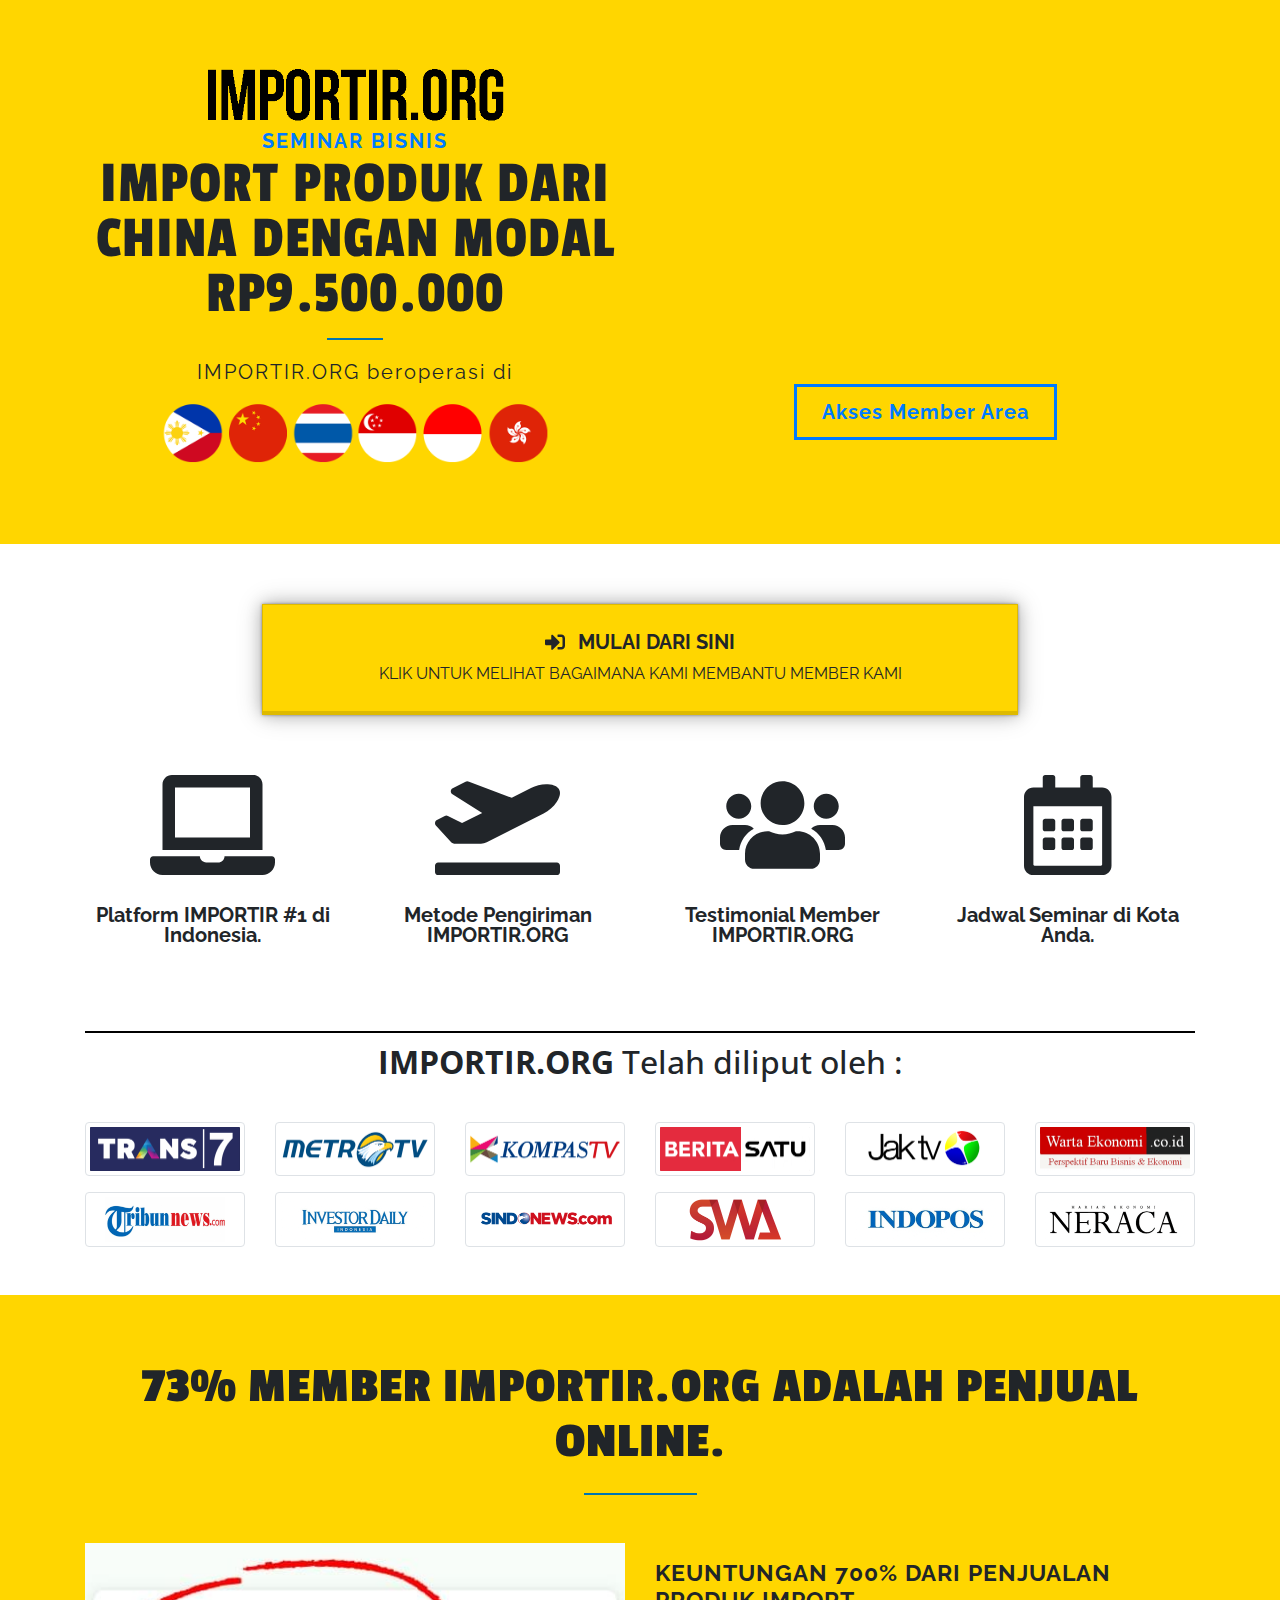
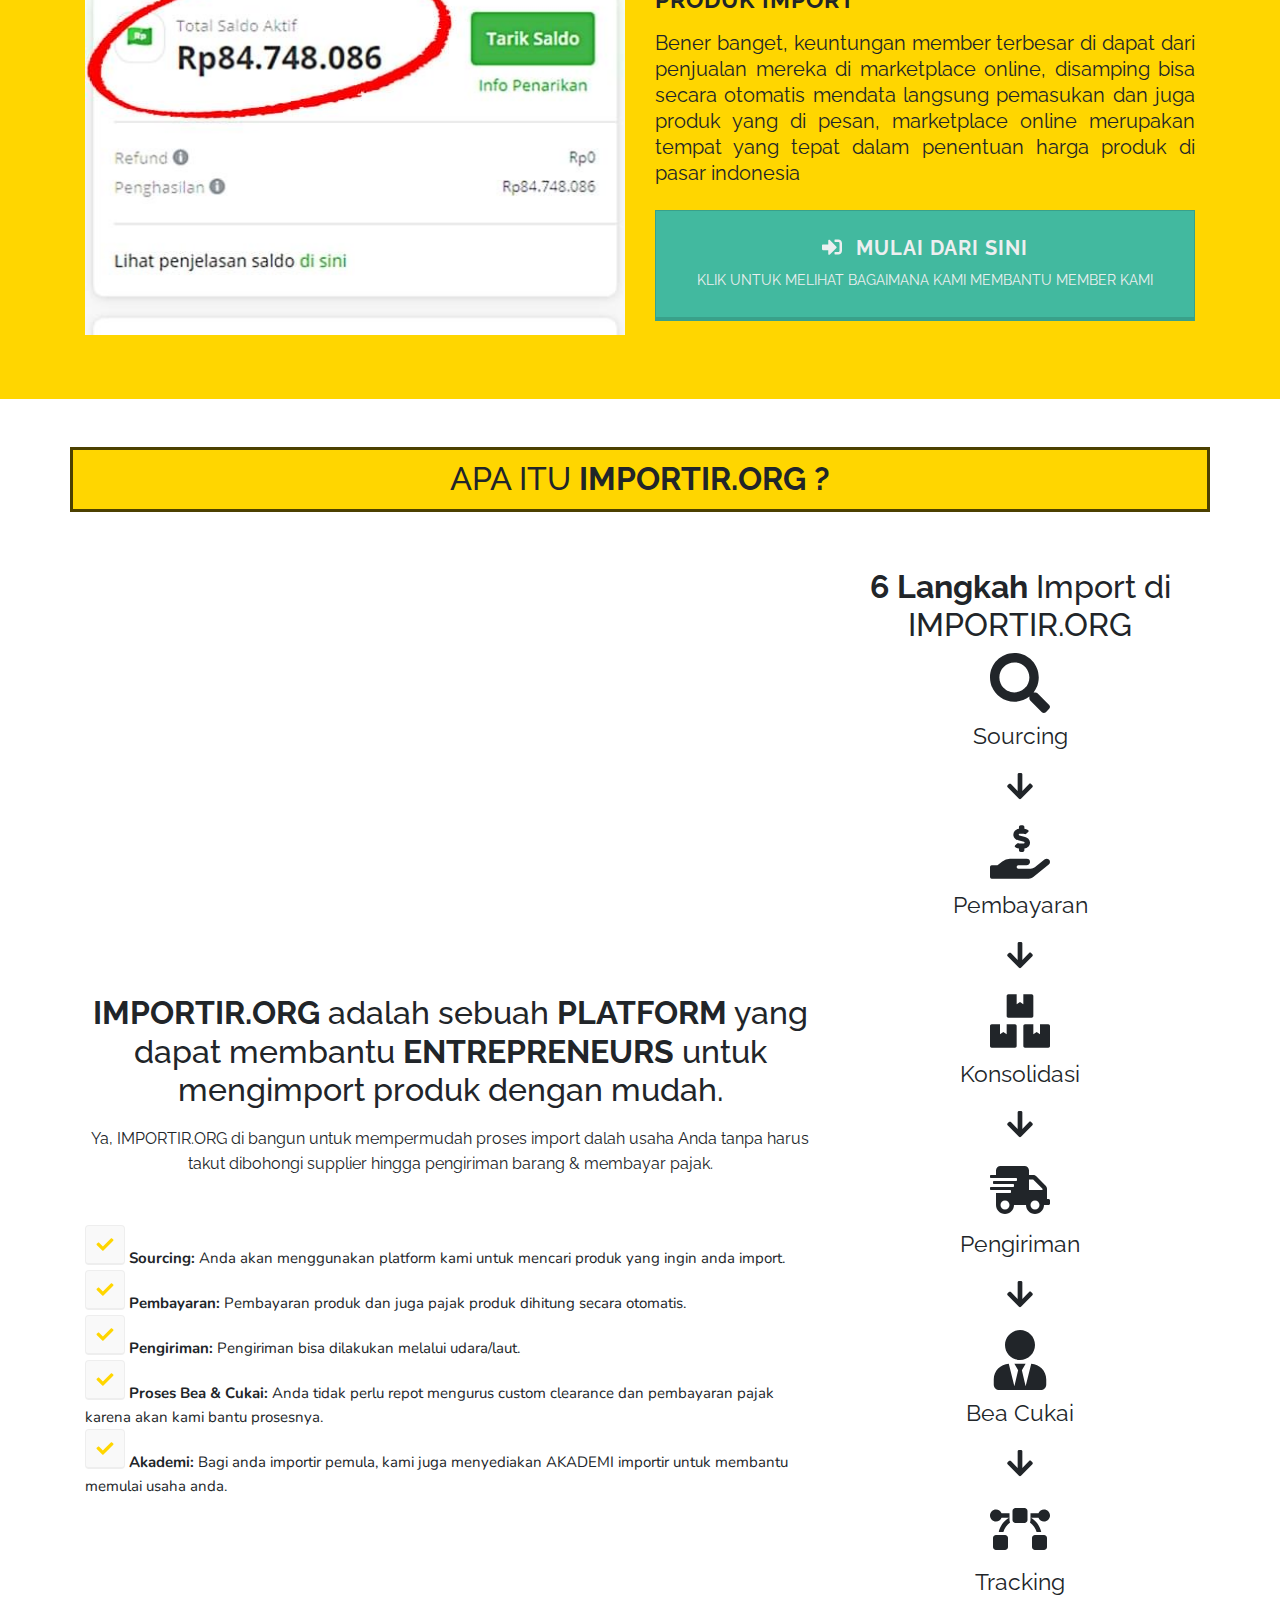
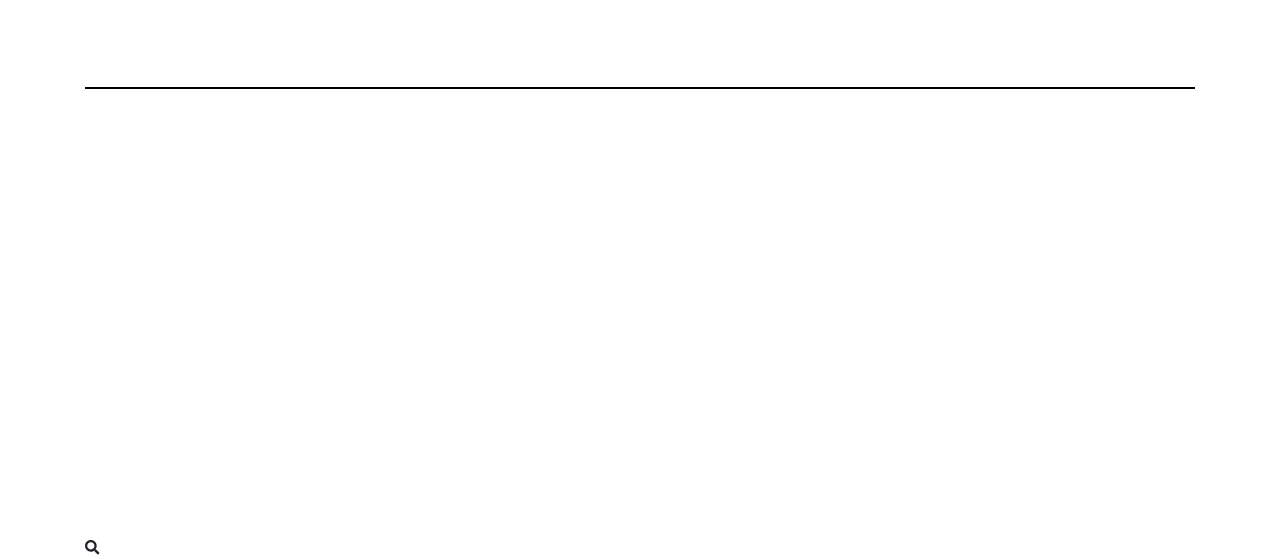
==== index.html @ f34bb1f3 "Initial Commit" ====
<!DOCTYPE html>
<html lang="en">

<head>
    <meta charset="UTF-8">
    <meta name="viewport" content="width=device-width, initial-scale=1.0">
    <link
        href="https://fonts.googleapis.com/css?family=Nunito:400,700|Open+Sans:400,700|Passion+One:400,700|Raleway:400,700&display=swap"
        rel="stylesheet">
    <link rel="stylesheet" href="css/bootstrap.css">
    <link rel="stylesheet" href="css/app.css">
    <link rel="stylesheet" href="css/all.css">
    <title>IMPORTIR.ORG | KW</title>
</head>

<body>
    <div class="jumbotron jumbotron-fluid head">
        <div class="container">
            <div class="row">
                <div class="col-lg-6 col-md-12 col-sm-12 text-center">
                    <img src="img/logo/importirorg-logo.png" alt="importir-logo" class="img-fluid">
                    <p class="text-uppercase font-weight-bold text-primary">seminar bisnis</p>
                    <h4 class="text-uppercase">IMPORT Produk dari china dengan modal rp9.500.000</h4>
                    <hr class="line-blue">
                    <p>IMPORTIR.ORG beroperasi di</p>
                    <img src="img/logo/Untitled-1-1-.png" alt="importir-operasi" class="img-fluid">
                </div>
                <div class="col-lg-6 col-md-12 col-sm-12 text-center">
                    <div class="embed-responsive embed-responsive-16by9">
                        <iframe class="embed-responsive-item" width="560" height="315"
                            src="https://www.youtube.com/embed/XBOfu0ONF3w" frameborder="0"
                            allow="accelerometer; autoplay; encrypted-media; gyroscope; picture-in-picture"
                            allowfullscreen></iframe>
                    </div>
                    <button type="button" class="btn btn-outline-primary rounded-0 mt-3">Akses Member Area</button>
                </div>
            </div>
        </div>
    </div>
    <div class="container">
        <div class="row my-5xx">
            <div class="col text-center">
                <button type="button" class="btn register rounded-0" data-toggle="modal" data-target="#register">
                    <h5 class="text-uppercase font-weight-bold"><i class="fas fa-sign-in-alt mr-2"></i> mulai dari sini
                    </h5>
                    <span class="text-uppercase">klik untuk melihat bagaimana kami membantu member kami</span>
                </button>
                <div class="modal fade" id="register" tabindex="-1" role="dialog" aria-hidden="true">
                    <div class="modal-dialog" role="document">
                        <div class="modal-content">
                            <div class="modal-header">
                                <h5 class="modal-title">Modal title</h5>
                                <button type="button" class="close" data-dismiss="modal" aria-label="Close">
                                    <span aria-hidden="true">&times;</span>
                                </button>
                            </div>
                            <div class="modal-body">
                                ...
                            </div>
                            <div class="modal-footer">
                                <button type="button" class="btn btn-secondary" data-dismiss="modal">Close</button>
                                <button type="button" class="btn btn-primary">Save changes</button>
                            </div>
                        </div>
                    </div>
                </div>
            </div>
        </div>
        <div class="row commit-importir">
            <div class="col-lg-3 col-md-6 col-sm-6 text-center">
                <i class="fas fa-laptop"></i>
                <p>Platform IMPORTIR #1 di Indonesia.</p>
            </div>
            <div class="col-lg-3 col-md-6 col-sm-6 text-center">
                <i class="fas fa-plane-departure"></i>
                <p>Metode Pengiriman IMPORTIR.ORG</p>
            </div>
            <div class="col-lg-3 col-md-6 col-sm-6 text-center">
                <i class="fas fa-users"></i>
                <p>Testimonial Member IMPORTIR.ORG</p>
            </div>
            <div class="col-lg-3 col-md-6 col-sm-6 text-center">
                <i class="far fa-calendar-alt"></i>
                <p>Jadwal Seminar di Kota Anda.</p>
            </div>
        </div>
        <hr class="mhr">
        <div class="row importir-liputan">
            <div class="col text-center">
                <h2><span class="font-weight-bold">IMPORTIR.ORG</span> Telah diliput oleh :</h2>
            </div>
        </div>
        <div class="row importir-media mt-3">
            <div class="col-lg-2 col-md-3 col-sm-4 mt-3">
                <img src="img/media/trans7.png" alt="trans7" class="img-thumbnail">
            </div>
            <div class="col-lg-2 col-md-3 col-sm-4 mt-3">
                <img src="img/media/metrotv.png" alt="metrotv" class="img-thumbnail">
            </div>
            <div class="col-lg-2 col-md-3 col-sm-4 mt-3">
                <img src="img/media/kompas.png" alt="kompastv" class="img-thumbnail">
            </div>
            <div class="col-lg-2 col-md-3 col-sm-4 mt-3">
                <img src="img/media/berita-satu.png" alt="berita-satu" class="img-thumbnail">
            </div>
            <div class="col-lg-2 col-md-3 col-sm-4 mt-3">
                <img src="img/media/jaktv.png" alt="jaktv" class="img-thumbnail">
            </div>
            <div class="col-lg-2 col-md-3 col-sm-4 mt-3">
                <img src="img/media/warta-ekonomi.png" alt="warta-ekonomi" class="img-thumbnail">
            </div>
            <div class="col-lg-2 col-md-3 col-sm-4 mt-3">
                <img src="img/media/tribun.png" alt="tribun" class="img-thumbnail">
            </div>
            <div class="col-lg-2 col-md-3 col-sm-4 mt-3">
                <img src="img/media/investasi.png" alt="investor" class="img-thumbnail">
            </div>
            <div class="col-lg-2 col-md-3 col-sm-4 mt-3">
                <img src="img/media/sindo-news.png" alt="sindo-news" class="img-thumbnail">
            </div>
            <div class="col-lg-2 col-md-3 col-sm-4 mt-3">
                <img src="img/media/Swasembada.png" alt="swasembada" class="img-thumbnail">
            </div>
            <div class="col-lg-2 col-md-3 col-sm-4 mt-3">
                <img src="img/media/indopos.png" alt="indopos" class="img-thumbnail">
            </div>
            <div class="col-lg-2 col-md-3 col-sm-4 mt-3">
                <img src="img/media/neraca.png" alt="neraca" class="img-thumbnail">
            </div>
        </div>
    </div>
    <div class="jumbotron jumbotron-fluid mid mt-5">
        <div class="container">
            <div class="row">
                <div class="col">
                    <h3 class="text-center font-weight-bold text-uppercase">73% member importir.org adalah penjual
                        online.</h3>
                </div>
            </div>
            <hr class="line-blue">
            <div class="row mt-5">
                <div class="col-lg-6 col-md-12 col-sm-12 text-center">
                    <img src="img/online/1-.jpg" class="img-fluid">
                </div>
                <div class="col-lg-6 col-md-12 col-sm-12 mt-3">
                    <h5 class="text-uppercase font-weight-bold">Keuntungan 700% dari penjualan produk
                        import</h5>
                    <p class="text-justify mt-3">Bener banget, keuntungan member terbesar di dapat dari penjualan mereka
                        di
                        marketplace online,
                        disamping bisa secara otomatis mendata langsung pemasukan dan juga produk yang di pesan,
                        marketplace online merupakan tempat yang tepat dalam penentuan harga produk di pasar indonesia
                    </p>
                    <button type="button" class="btn register rounded-0 mt-2" data-toggle="modal"
                        data-target="#register">
                        <h5 class="text-uppercase font-weight-bold"><i class="fas fa-sign-in-alt mr-2"></i> mulai dari
                            sini
                        </h5>
                        <span class="text-uppercase">klik untuk melihat bagaimana kami membantu member kami</span>
                    </button>
                </div>
            </div>
        </div>
    </div>
    <div class="container">
        <div class="row my-5 importir-what">
            <h1 class="text-uppercase">apa itu <span class="font-weight-bold">importir.org ?</span></h1>
        </div>
        <div class="row langkah-importir">
            <div class="col-lg-8 col-md-12 col-sm-12 text-center">
                <div class="embed-responsive embed-responsive-16by9">
                    <iframe class="embed-responsive-item" width="560" height="315"
                        src="https://www.youtube.com/embed/G6CQbz9eoEM" frameborder="0"
                        allow="accelerometer; autoplay; encrypted-media; gyroscope; picture-in-picture"
                        allowfullscreen></iframe>
                </div>
                <h2 class="my-3">
                    <span class="font-weight-bold">IMPORTIR.ORG</span> adalah sebuah <span
                        class="font-weight-bold">PLATFORM</span> yang dapat membantu
                    <span class="font-weight-bold">ENTREPRENEURS</span> untuk mengimport
                    produk dengan
                    mudah.
                </h2>
                <p class="mb-5">Ya, IMPORTIR.ORG di bangun untuk mempermudah proses import dalah usaha Anda tanpa harus
                    takut
                    dibohongi supplier hingga pengiriman barang & membayar pajak.</p>
                <div class="row keterangan-importir text-left">
                    <div class="col">
                        <i class="fa fa-fw fa-check"></i>
                        <span><b>Sourcing:</b> Anda akan menggunakan platform kami untuk mencari produk yang ingin
                            anda import.</span>
                    </div>
                </div>
                <div class="row keterangan-importir text-left">
                    <div class="col">
                        <i class="fa fa-fw fa-check"></i>
                        <span><b>Pembayaran:</b> Pembayaran produk dan juga pajak produk dihitung secara
                            otomatis.</span>
                    </div>
                </div>
                <div class="row keterangan-importir text-left">
                    <div class="col">
                        <i class="fa fa-fw fa-check"></i>
                        <span><b>Pengiriman:</b> Pengiriman bisa dilakukan melalui udara/laut.</span>
                    </div>
                </div>
                <div class="row keterangan-importir text-left">
                    <div class="col">
                        <i class="fa fa-fw fa-check"></i>
                        <span><b>Proses Bea & Cukai:</b> Anda tidak perlu repot mengurus custom clearance dan pembayaran
                            pajak karena akan kami bantu prosesnya.</span>
                    </div>
                </div>
                <div class="row keterangan-importir text-left">
                    <div class="col">
                        <i class="fa fa-fw fa-check"></i>
                        <span><b>Akademi:</b> Bagi anda importir pemula, kami juga menyediakan AKADEMI importir untuk
                            membantu memulai usaha anda. </span>
                    </div>
                </div>
            </div>
            <div class="col-lg-4 col-md-12 col-sm-12 six-steps text-center">
                <div class="row">
                    <div class="col">
                        <h1><span class="font-weight-bold">6 Langkah</span> Import di IMPORTIR.ORG</h1>
                    </div>
                </div>
                <div class="row s-item">
                    <div class="col">
                        <i class="fas fa-search"></i>
                        <p>Sourcing</p>
                    </div>
                </div>
                <div class="row a-row mb-3">
                    <div class="col">
                        <i class="fas fa-arrow-down"></i>
                    </div>
                </div>
                <div class="row s-item">
                    <div class="col">
                        <i class="fas fa-hand-holding-usd"></i>
                        <p>Pembayaran</p>
                    </div>
                </div>
                <div class="row a-row mb-3">
                    <div class="col">
                        <i class="fas fa-arrow-down"></i>
                    </div>
                </div>
                <div class="row s-item">
                    <div class="col">
                        <i class="fas fa-boxes"></i>
                        <p>Konsolidasi</p>
                    </div>
                </div>
                <div class="row a-row mb-3">
                    <div class="col">
                        <i class="fas fa-arrow-down"></i>
                    </div>
                </div>
                <div class="row s-item">
                    <div class="col">
                        <i class="fas fa-shipping-fast"></i>
                        <p>Pengiriman</p>
                    </div>
                </div>
                <div class="row a-row mb-3">
                    <div class="col">
                        <i class="fas fa-arrow-down"></i>
                    </div>
                </div>
                <div class="row s-item">
                    <div class="col">
                        <i class="fas fa-user-tie"></i>
                        <p>Bea Cukai</p>
                    </div>
                </div>
                <div class="row a-row mb-3">
                    <div class="col">
                        <i class="fas fa-arrow-down"></i>
                    </div>
                </div>
                <div class="row s-item">
                    <div class="col">
                        <i class="fas fa-bezier-curve"></i>
                        <p>Tracking</p>
                    </div>
                </div>
            </div>
        </div>
        <hr class="mhr">
        <div class="row sourcing-products">
            <div class="col-lg-4 col-md-12 col-sm-12">
                <video
                    src="https://d2jnbxtr5v4vqu.cloudfront.net/filemanager/Dery/sourching-produk-2020_03_03_15_33_07.mp4"
                    autoplay loop muted>
                </video>
            </div>
            <div class="col lg-8 col-md-12 col-sm-12">
                <i class="fas fa-search"></i>
            </div>
        </div>
    </div>
    <script src="js/jquery-3.4.1.min.js"></script>
    <script src="js/popper.min.js"></script>
    <script src="js/bootstrap.js"></script>
    <script src="js/all.js"></script>
    <script src="js/app.js"></script>
</body>

</html>
---- css/app.css ----
body {
    background-color: #fff;
}

.mhr {
    border: .5px solid #000;
    margin-top: 70px;
    margin-bottom: 10px;
}

.head,
.mid {
    background-color: rgb(255, 214, 0);
    font-family: 'Passion One', cursive;
}

.head .line-blue,
.mid .line-blue {
    width: 10%;
    border: 1.5px solid rgb(0, 117, 178);
}

/* JUMBOTRON */
.head h4 {
    font-size: 60px;
    letter-spacing: 1px;
    line-height: 55px;
}

.head img {
    width: 300px;
}

.head img:last-child {
    width: 400px;
}

.head p {
    font-family: 'Raleway', sans-serif;
    font-size: 20px;
    letter-spacing: 2px;
    margin: 0;
}

.head button {
    font-family: 'Raleway', sans-serif;
    font-size: 20px;
    font-weight: 700;
    letter-spacing: 1px;
    padding: 10px 25px;
    border: 3px solid;
}

/* END JUMBOTRON */

/* REGISTER */
.register {
    font-family: 'Raleway', sans-serif;
    width: 70%;
    position: relative;
    padding: 25px 40px;
    background-color: rgb(255, 214, 0);
    border: 1px solid rgba(0, 0, 0, 0.13);
    border-bottom: 4px solid rgba(0, 0, 0, 0.13);
    box-shadow: 0 0 25px rgba(0, 0, 0, 0.2), 0 0 15px rgba(0, 0, 0, 0.2), 0 0 3px rgba(0, 0, 0, 0.4);
    transition: box-shadow .4s ease;
}

.register:hover {
    box-shadow: none;
}

.register p {
    color: rgb(45, 45, 45);
}

.my-5xx {
    margin: 60px 0;
}

/* END REGISTER */

/* COMMIT IMPORTIR */
.commit-importir svg {
    font-size: 100px;
}

.commit-importir p {
    font-family: 'Raleway', sans-serif;
    font-size: 20px;
    line-height: 20px;
    font-weight: 700;
    margin-top: 30px;
}

/* END COMMIT IMPORTIR */

/* IMPORTIR LIPUTAN */
.importir-liputan h2 {
    font-family: 'Open Sans', sans-serif;
    font-size: 32px;
}

/* END IMPORTIR LIPUTAN */
/* JUMBOTRON MID */
.mid h3 {
    font-size: 50px;
    letter-spacing: 1px;
    line-height: 55px;
}

.mid h5 {
    font-family: 'Raleway', sans-serif;
    font-size: 23px;
    letter-spacing: 1px;
}

.mid p {
    font-family: 'Raleway', sans-serif;
    font-size: 20px;
    line-height: 1.3em;
}

.mid .register {
    width: 100%;
    font-family: 'Raleway', sans-serif;
    background-color: rgb(66, 185, 159);
    box-shadow: none;
    transition: border .5s ease;
}

.mid .register:hover {
    border: 1px solid rgba(0, 0, 0, 0.13);
    border-bottom: 4px solid rgb(66, 185, 159);
}

.mid .register h5 {
    font-size: 20px;
    font-weight: 700;
    color: rgb(237, 239, 240);
}

.mid .register span {
    font-size: 14px;
    font-weight: 400;
    color: rgb(237, 239, 240);
}

/* END JUMBOTRON MID */
/* APA ITU IMPORTIR */
.importir-what h1 {
    font-family: 'Raleway', sans-serif;
    background-color: rgb(255, 214, 0);
    font-size: 32px;
    border: 3px solid rgba(0, 0, 0, 0.7);
    padding: 10px;
    width: 100%;
    text-align: center;
}

.langkah-importir h2,
.langkah-importir p,
.six-steps h1,
.six-steps p {
    font-family: 'Raleway', sans-serif;
    font-size: 32px;
}

.langkah-importir p {
    font-size: 16px;
}

.keterangan-importir {
    font-size: 15px;
    font-family: 'Nunito', sans-serif;
    float: left;
}

.keterangan-importir svg {
    width: 40px !important;
    height: 40px !important;
    padding: 10px !important;
    background-color: rgb(255, 214, 0) !important;
    color: rgb(255, 214, 0) !important;
    background: #f9f9f9 !important;
    border: 1px solid #eee !important;
    border-bottom: 2px solid #eee !important;
    border-radius: 4px;
}

.six-steps .s-item svg {
    width: 60px !important;
    height: 60px !important;
}

.six-steps .a-row svg {
    width: 30px !important;
    height: 30px !important;
}

.six-steps p {
    font-size: 23px;
}

/* END APA ITU IMPORTIR */
/* SOURCING PRODUCTS */
.sourcing-products video {
    width: 430px;
    height: 430px;
}

/* END SOURCING PRODUCTS */
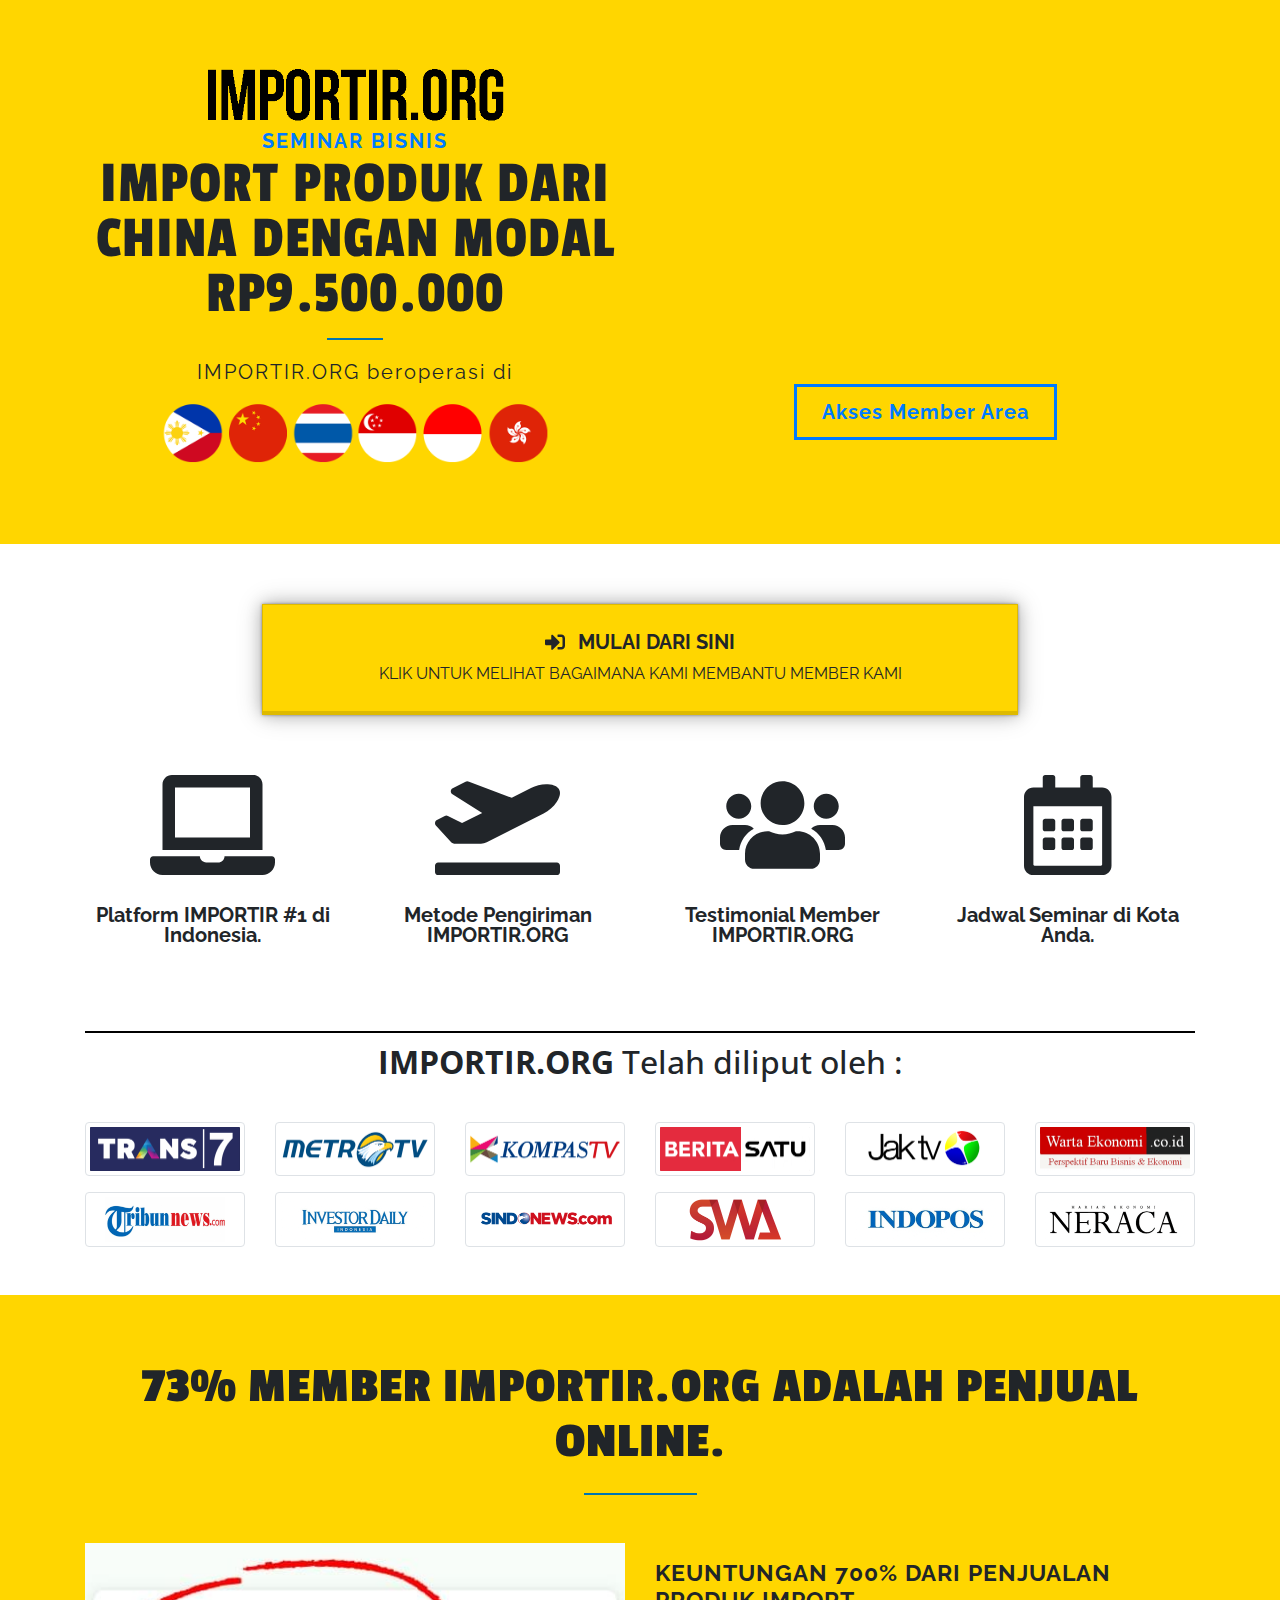
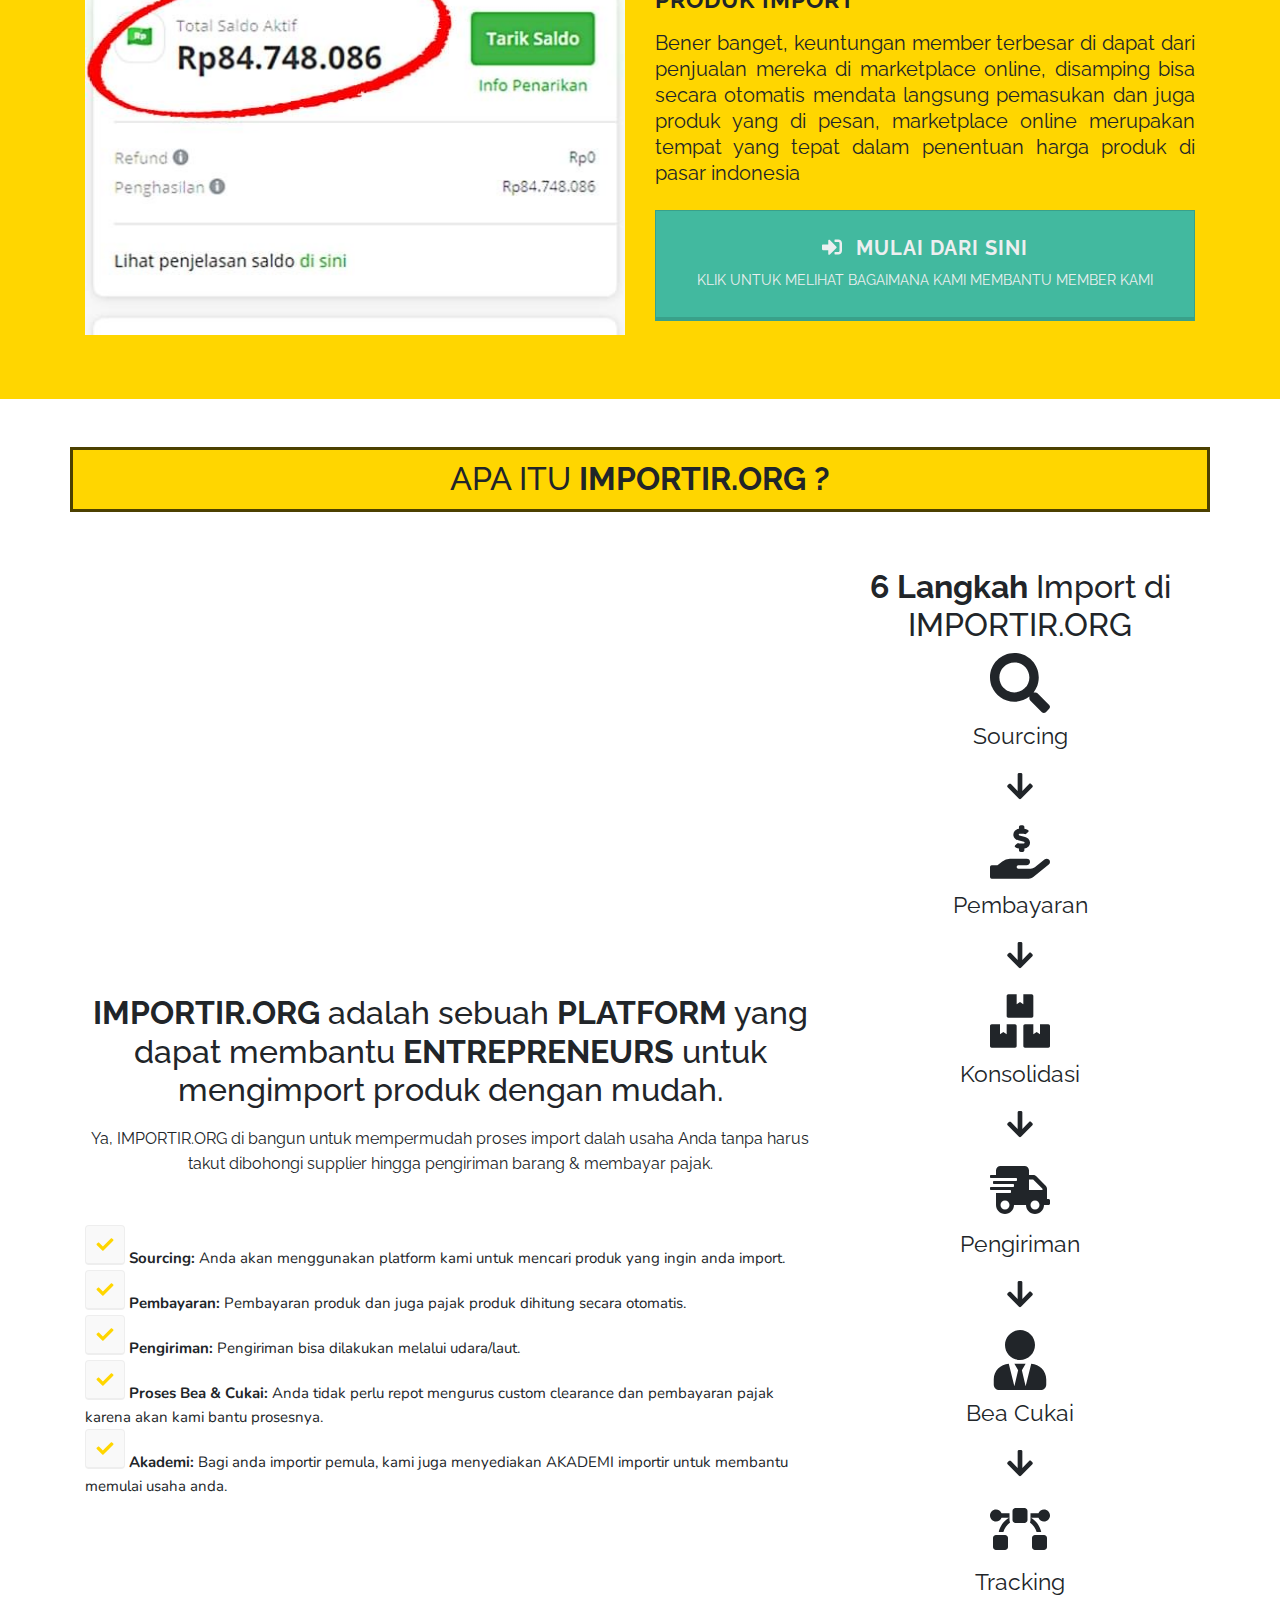
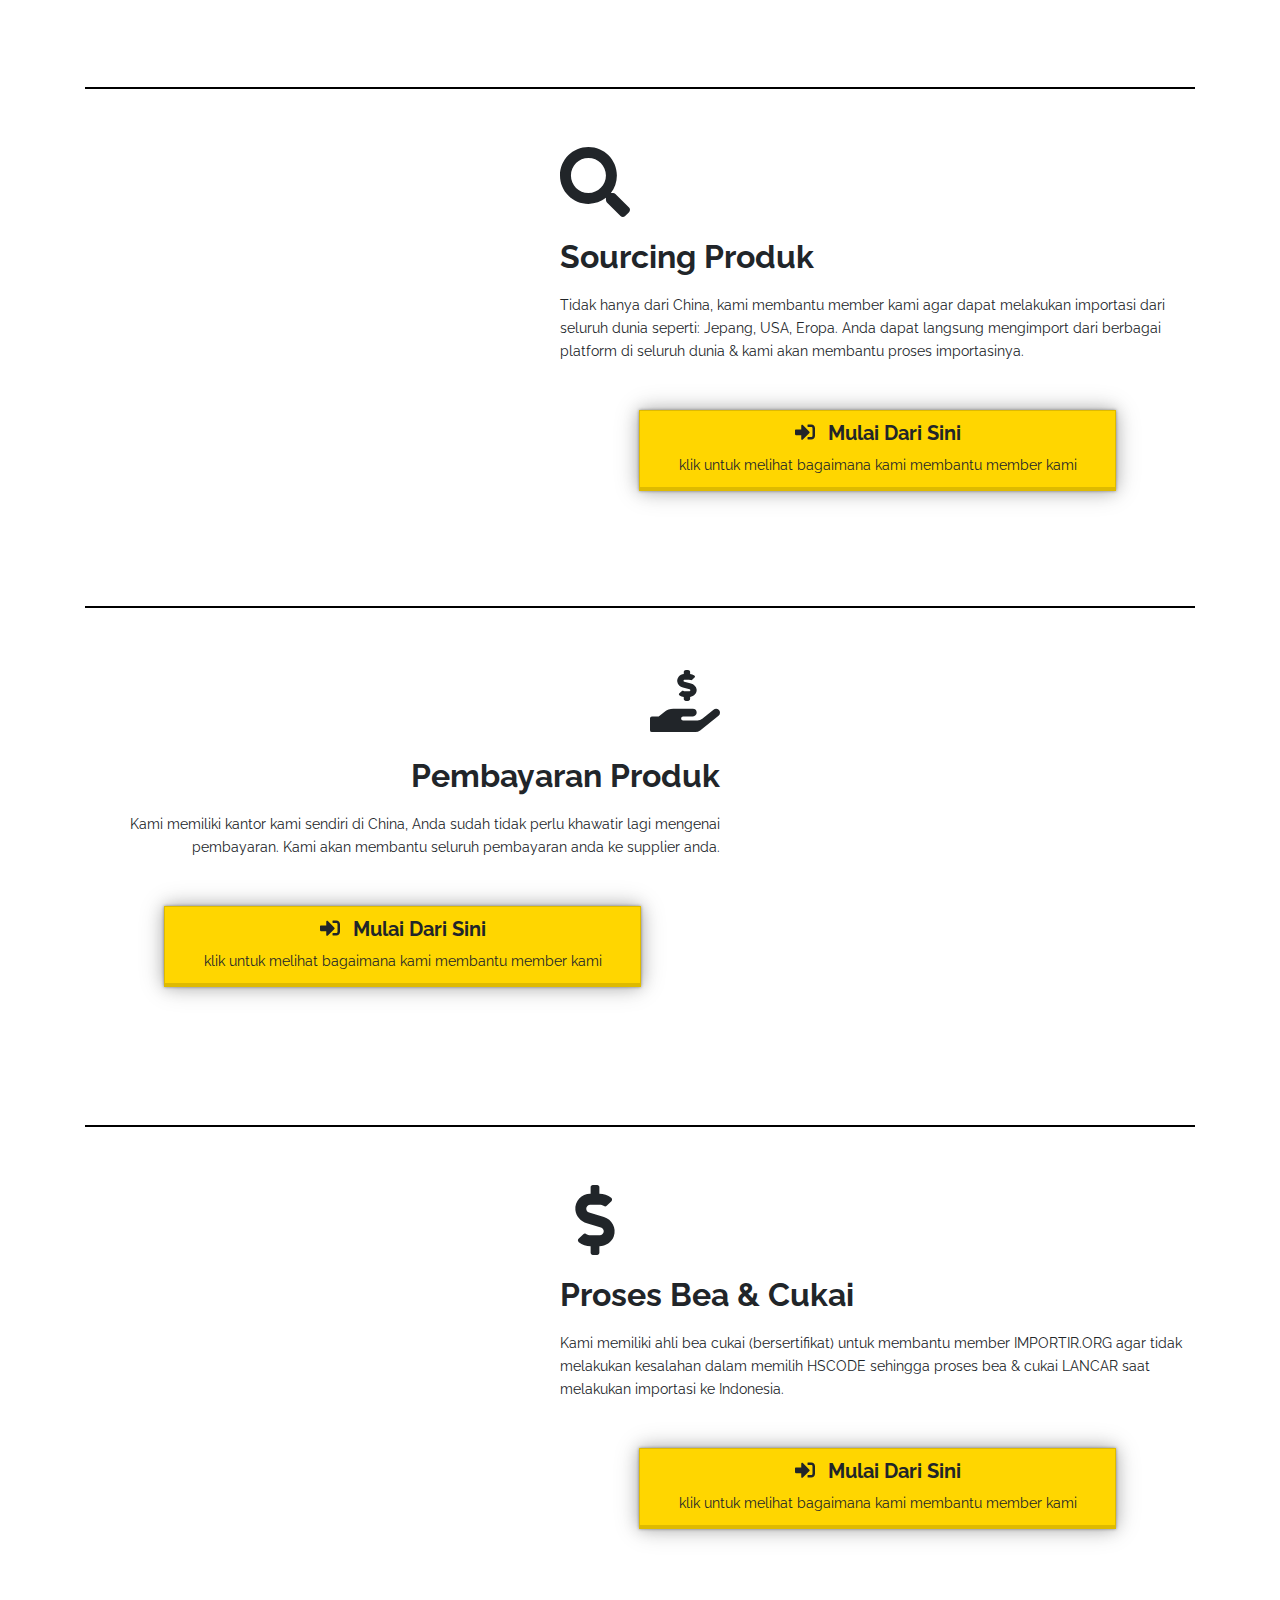
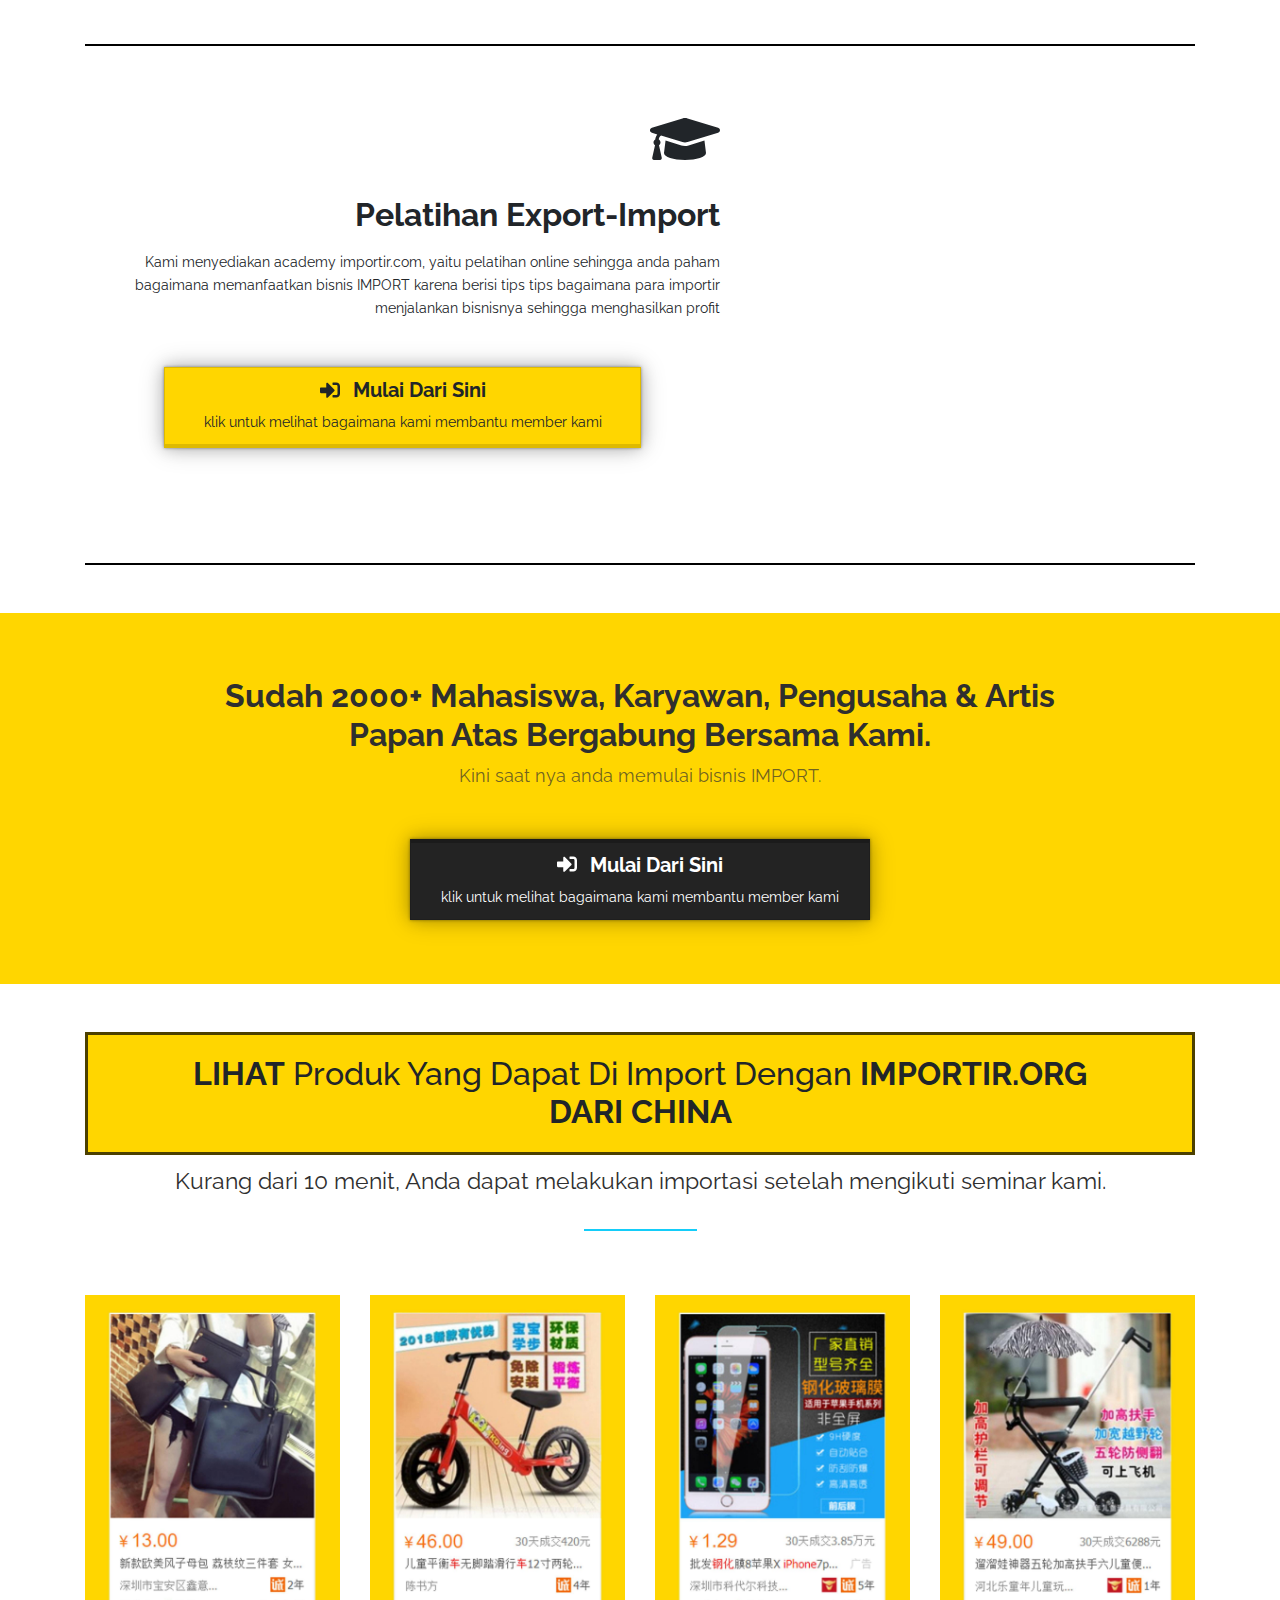
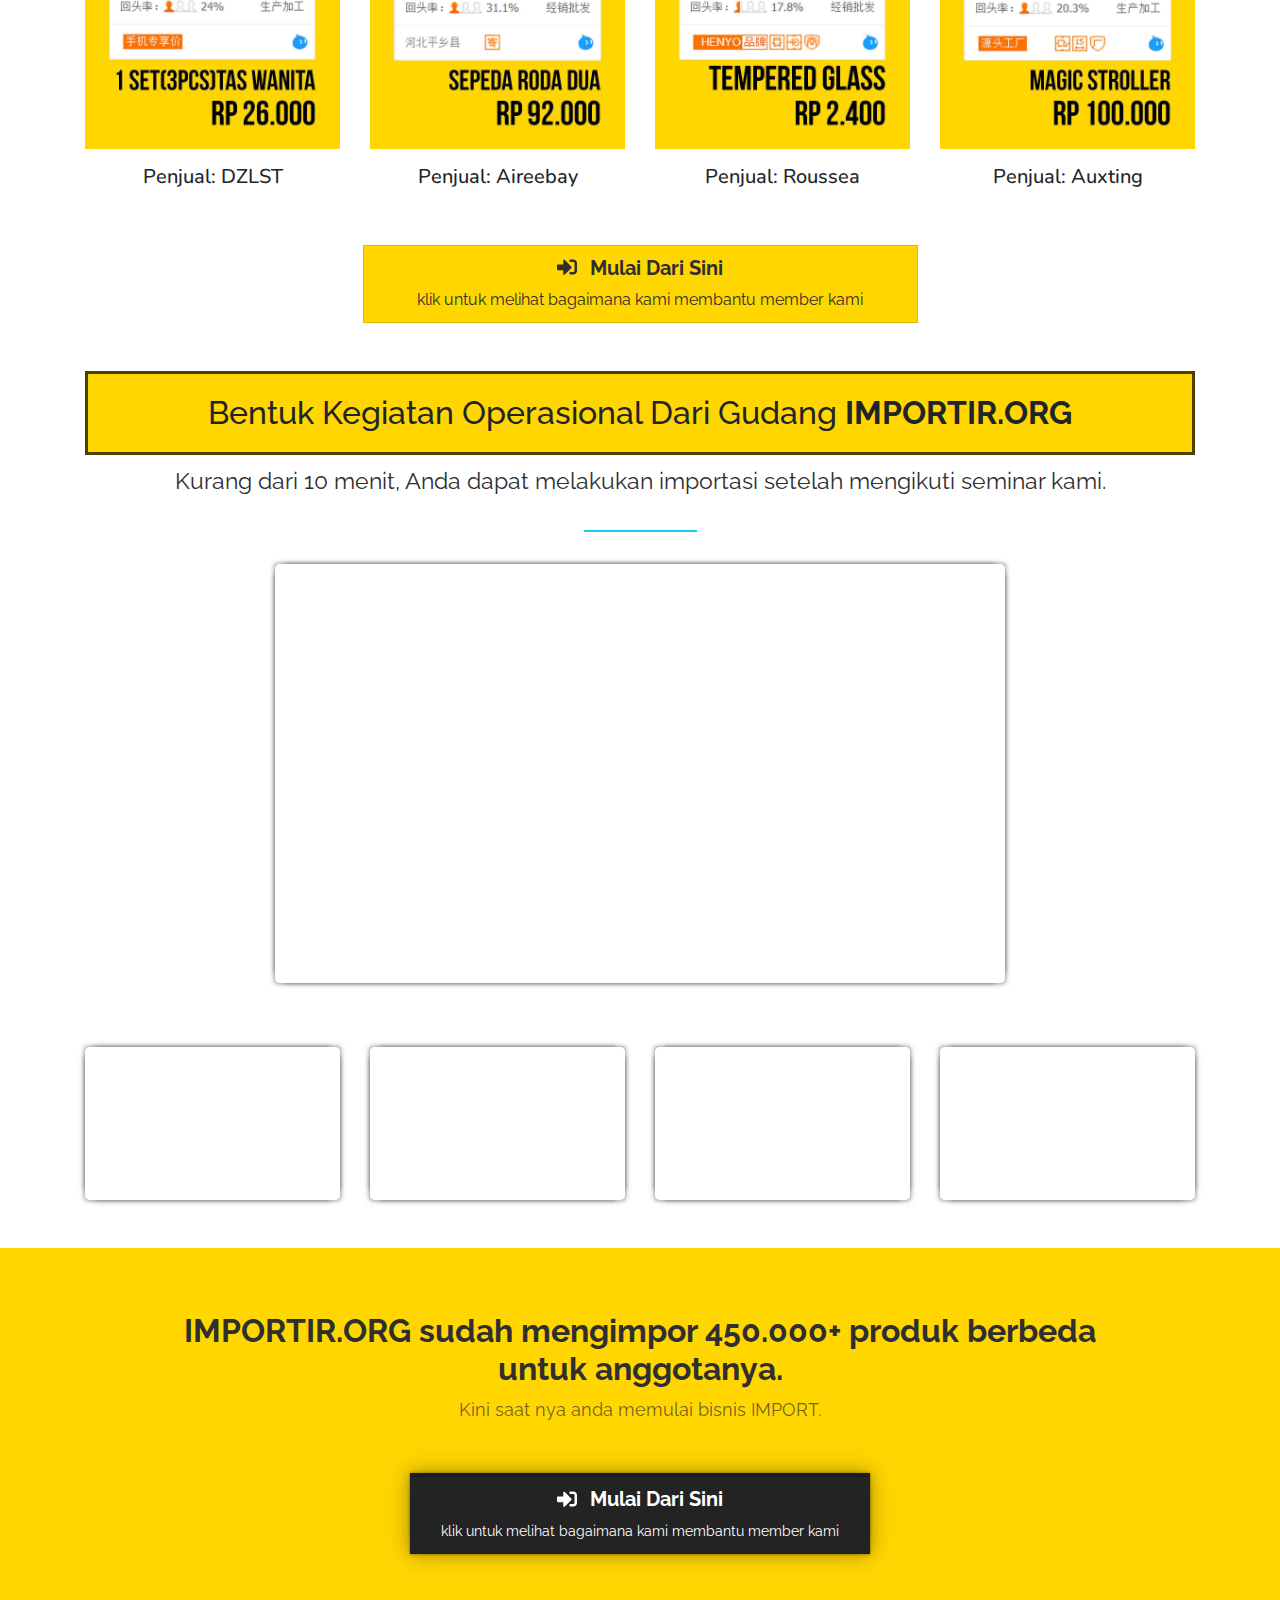
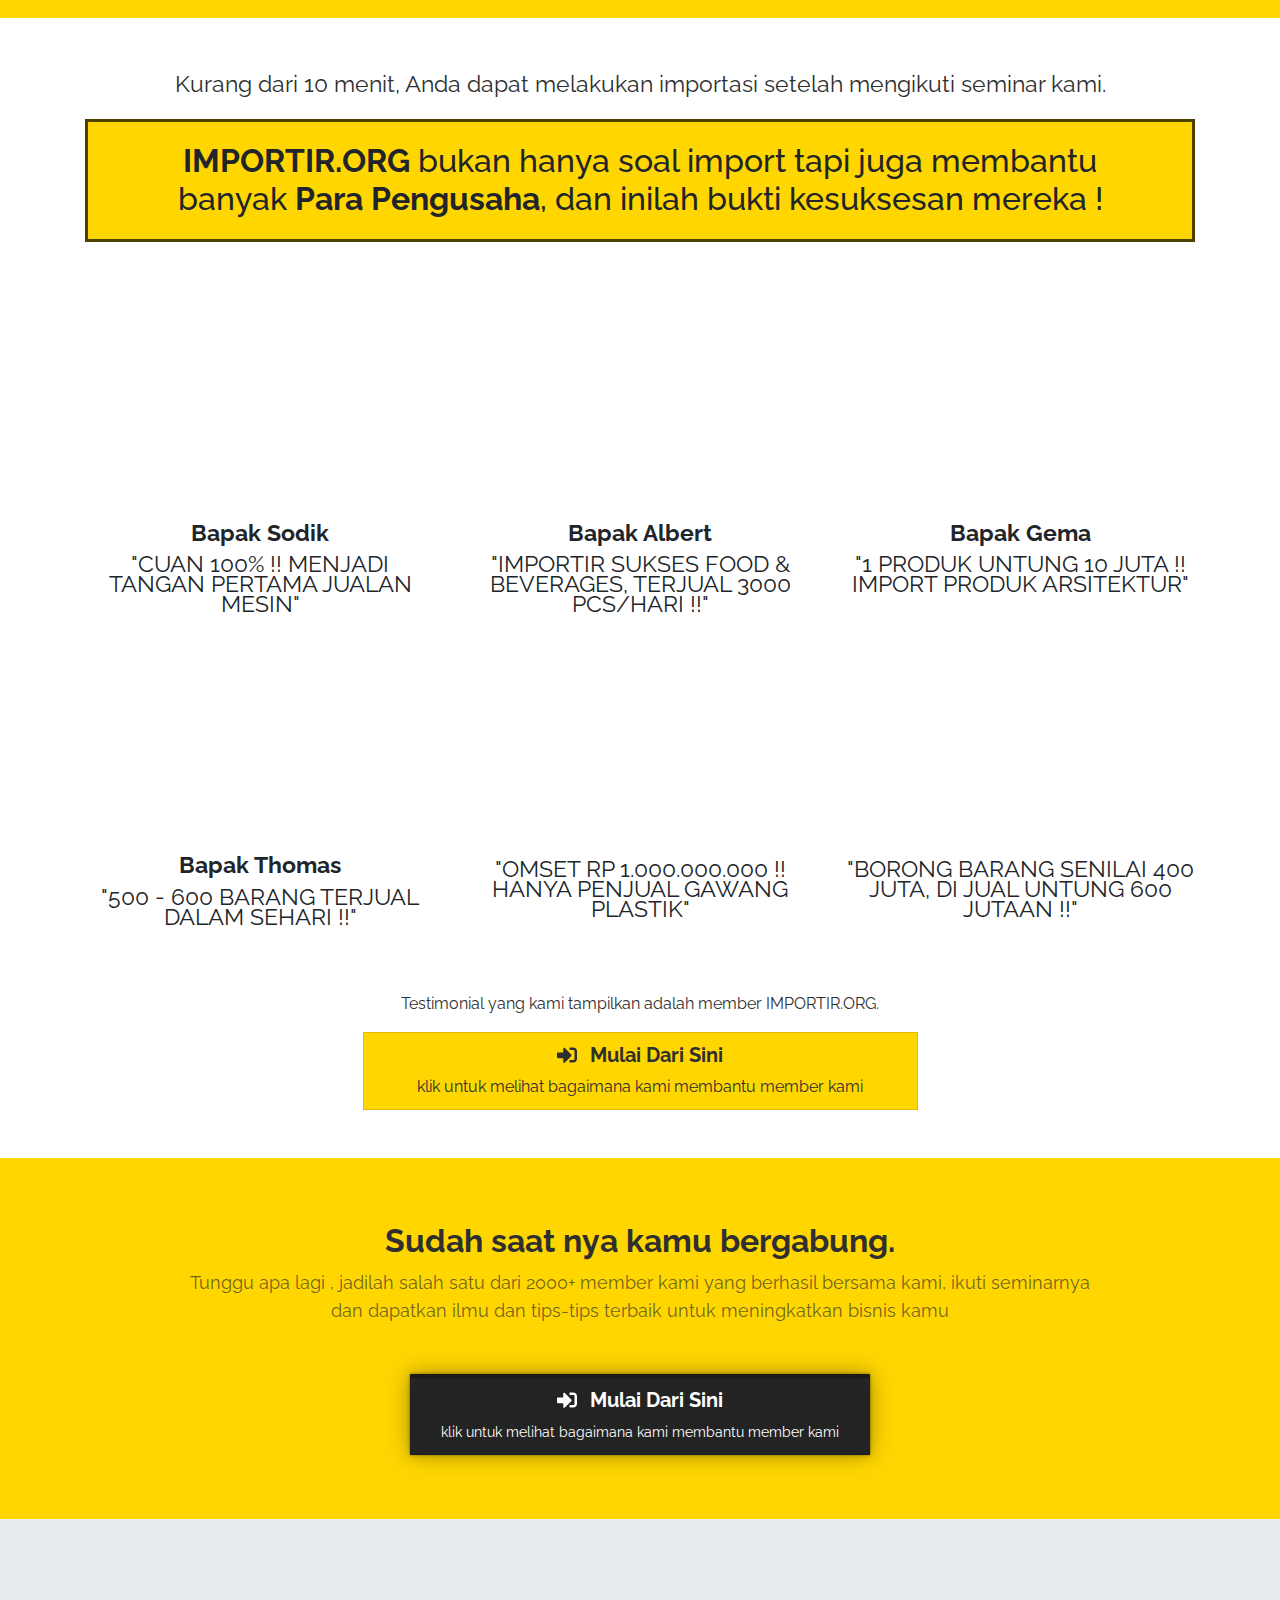
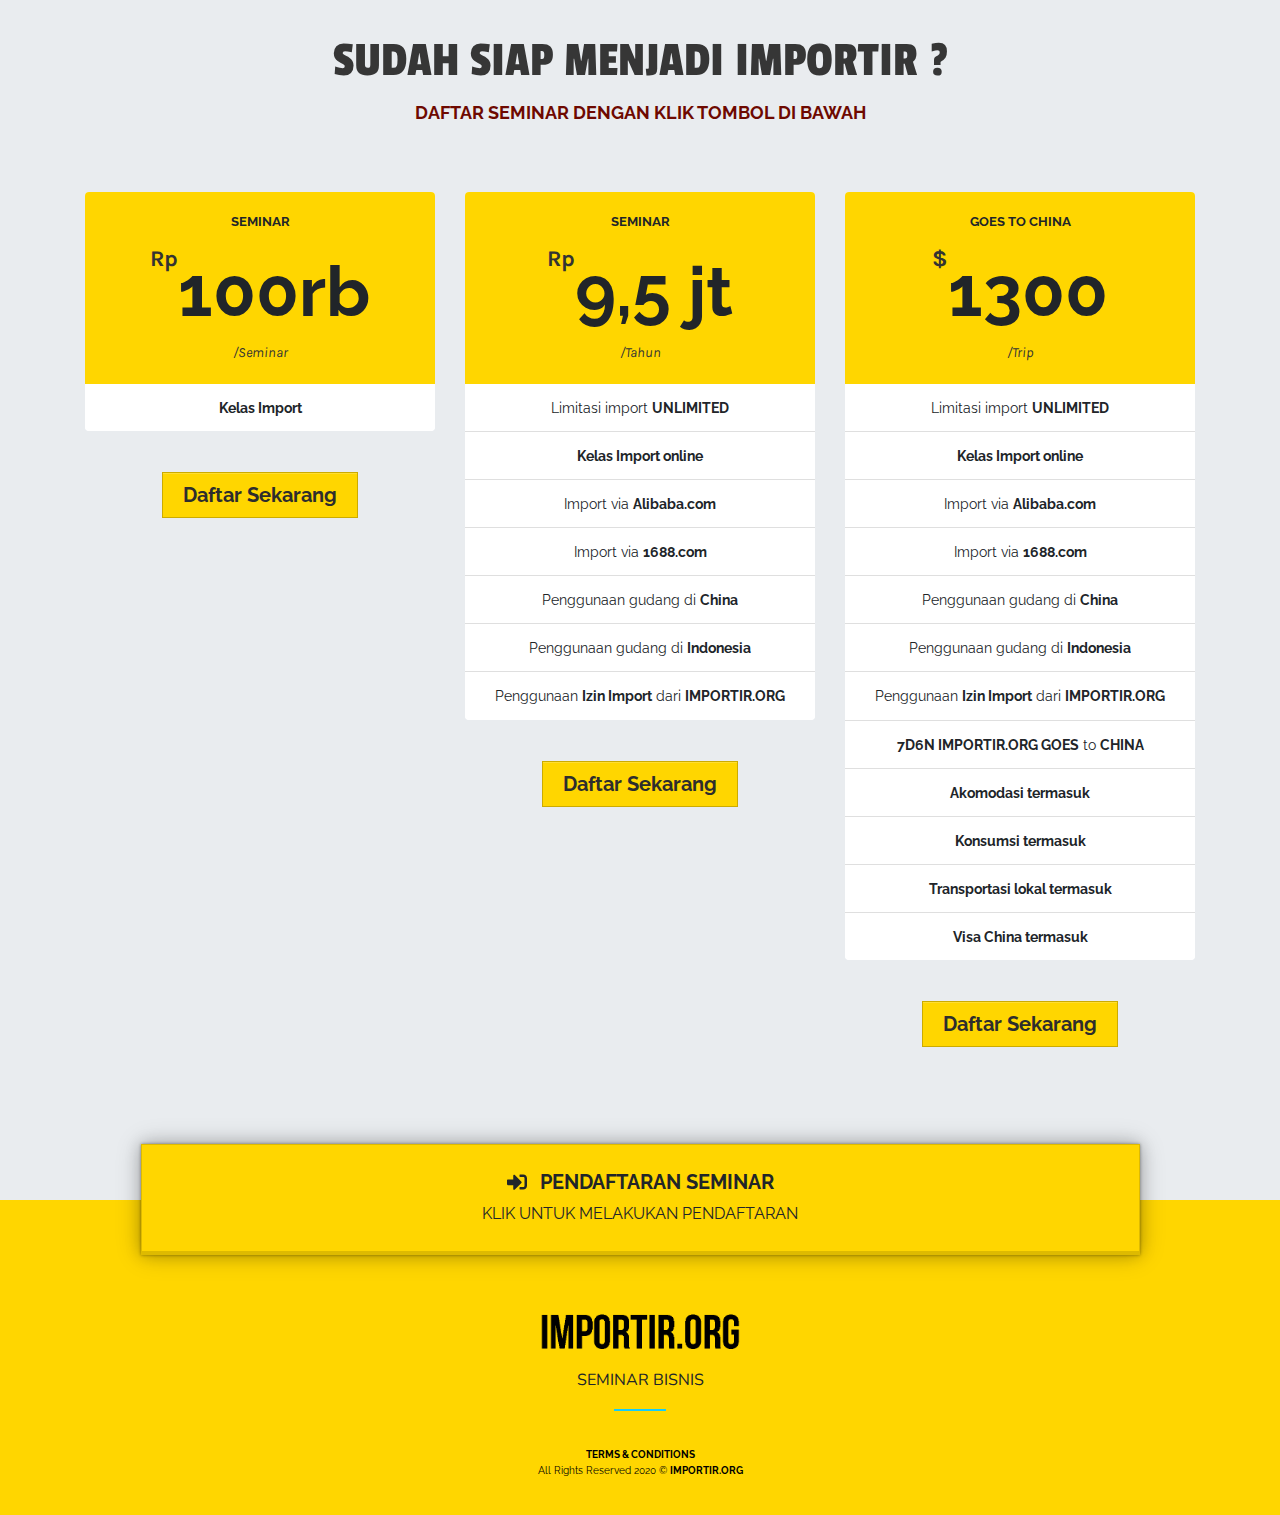
==== commit 650942ed: "Modifed index & css" ====
--- a/index.html
+++ b/index.html
@@ -7,9 +7,11 @@
     <link
         href="https://fonts.googleapis.com/css?family=Nunito:400,700|Open+Sans:400,700|Passion+One:400,700|Raleway:400,700&display=swap"
         rel="stylesheet">
+    <link href="https://fonts.googleapis.com/css?family=Karla:400,400i,700&display=swap" rel="stylesheet">
     <link rel="stylesheet" href="css/bootstrap.css">
     <link rel="stylesheet" href="css/app.css">
     <link rel="stylesheet" href="css/all.css">
+    <link rel="shortcut icon" href="img/logo/mstile-70x70.png" type="image/x-icon">
     <title>IMPORTIR.ORG | KW</title>
 </head>
 
@@ -37,7 +39,7 @@
             </div>
         </div>
     </div>
-    <div class="container">
+    <div class="container" id="mulaiDariSini">
         <div class="row my-5xx">
             <div class="col text-center">
                 <button type="button" class="btn register rounded-0" data-toggle="modal" data-target="#register">
@@ -162,7 +164,7 @@
             </div>
         </div>
     </div>
-    <div class="container">
+    <div class="container" id="apaItuImportir">
         <div class="row my-5 importir-what">
             <h1 class="text-uppercase">apa itu <span class="font-weight-bold">importir.org ?</span></h1>
         </div>
@@ -289,15 +291,473 @@
             </div>
         </div>
         <hr class="mhr">
-        <div class="row sourcing-products">
-            <div class="col-lg-4 col-md-12 col-sm-12">
-                <video
-                    src="https://d2jnbxtr5v4vqu.cloudfront.net/filemanager/Dery/sourching-produk-2020_03_03_15_33_07.mp4"
-                    autoplay loop muted>
+        <div class="row sourcing-products justify-content-between">
+            <div class="col-lg-4 col-md-12 col-sm-12 first-column">
+                <video src="video/sourching-produk-2020_03_03_15_33_07.mp4" autoplay loop muted>
                 </video>
             </div>
-            <div class="col lg-8 col-md-12 col-sm-12">
-                <i class="fas fa-search"></i>
+            <div class="col-lg-7 col-md-12 col-sm-12 last-column">
+                <div id="icon">
+                    <i class="fas fa-search mt-5"></i>
+                </div>
+                <h3 class="mt-3">Sourcing Produk</h3>
+                <p class="my-3">Tidak hanya dari China, kami membantu member kami agar dapat melakukan importasi dari
+                    seluruh dunia
+                    seperti: Jepang, USA, Eropa. Anda dapat langsung mengimport dari berbagai platform di seluruh dunia
+                    & kami akan membantu proses importasinya.</p>
+                <div class="row mt-5">
+                    <div class="col text-center">
+                        <button type="button" class="btn register rounded-0 m-auto" data-toggle="modal"
+                            data-target="#register">
+                            <h5 class="text-capitalize font-weight-bold"><i class="fas fa-sign-in-alt mr-2"></i> mulai
+                                dari sini
+                            </h5>
+                            <span>klik untuk melihat bagaimana kami membantu member kami</span>
+                        </button>
+                    </div>
+                </div>
+            </div>
+        </div>
+        <hr class="mhr">
+        <div class="row pembayaran-products justify-content-between">
+            <div class="col-lg-4 col-md-12 col-sm-12 first-column">
+                <video src="video/pembayaran-produk-02-2020_03_10_09_18_06.mp4" autoplay loop muted>
+                </video>
+            </div>
+            <div class="col-lg-7 col-md-12 col-sm-12 last-column">
+                <div id="icon" class="text-right">
+                    <i class="fas fa-hand-holding-usd mt-5"></i>
+                </div>
+                <h3 class="mt-3 text-right">Pembayaran Produk</h3>
+                <p class="my-3 text-right">Kami memiliki kantor kami sendiri di China, Anda sudah tidak perlu khawatir
+                    lagi
+                    mengenai pembayaran. Kami akan membantu seluruh pembayaran anda ke supplier anda.</p>
+                <div class="row mt-5">
+                    <div class="col text-center">
+                        <button type="button" class="btn register rounded-0 m-auto" data-toggle="modal"
+                            data-target="#register">
+                            <h5 class="text-capitalize font-weight-bold"><i class="fas fa-sign-in-alt mr-2"></i> mulai
+                                dari sini
+                            </h5>
+                            <span>klik untuk melihat bagaimana kami membantu member kami</span>
+                        </button>
+                    </div>
+                </div>
+            </div>
+        </div>
+        <hr class="mhr">
+        <div class="row proses-beacukai justify-content-between">
+            <div class="col-lg-4 col-md-12 col-sm-12 first-column">
+                <video src="video/beacukai1-2020_03_10_11_11_23.mp4" autoplay loop muted>
+                </video>
+            </div>
+            <div class="col-lg-7 col-md-12 col-sm-12 last-column">
+                <div id="icon">
+                    <i class="fas fa-dollar-sign mt-5"></i>
+                </div>
+                <h3 class="mt-3">Proses Bea & Cukai</h3>
+                <p class="my-3">Kami memiliki ahli bea cukai (bersertifikat) untuk membantu member IMPORTIR.ORG agar
+                    tidak melakukan kesalahan dalam memilih HSCODE sehingga proses bea & cukai LANCAR saat melakukan
+                    importasi ke Indonesia.</p>
+                <div class="row mt-5">
+                    <div class="col text-center">
+                        <button type="button" class="btn register rounded-0 m-auto" data-toggle="modal"
+                            data-target="#register">
+                            <h5 class="text-capitalize font-weight-bold"><i class="fas fa-sign-in-alt mr-2"></i> mulai
+                                dari sini
+                            </h5>
+                            <span>klik untuk melihat bagaimana kami membantu member kami</span>
+                        </button>
+                    </div>
+                </div>
+            </div>
+        </div>
+        <hr class="mhr">
+        <div class="row pelatihan-import justify-content-between">
+            <div class="col-lg-4 col-md-12 col-sm-12 first-column">
+                <video src="video/shipping1-2020_03_10_01_04_16.mp4" autoplay loop muted>
+                </video>
+            </div>
+            <div class="col-lg-7 col-md-12 col-sm-12 last-column">
+                <div id="icon" class="text-right">
+                    <i class="fas fa-graduation-cap mt-5"></i>
+                </div>
+                <h3 class="mt-3 text-right">Pelatihan Export-Import</h3>
+                <p class="my-3 text-right">Kami menyediakan academy importir.com, yaitu pelatihan online sehingga anda
+                    paham bagaimana memanfaatkan bisnis IMPORT karena berisi tips tips bagaimana para importir
+                    menjalankan bisnisnya sehingga menghasilkan profit</p>
+                <div class="row mt-5">
+                    <div class="col text-center">
+                        <button type="button" class="btn register rounded-0 m-auto" data-toggle="modal"
+                            data-target="#register">
+                            <h5 class="text-capitalize font-weight-bold"><i class="fas fa-sign-in-alt mr-2"></i> mulai
+                                dari sini
+                            </h5>
+                            <span>klik untuk melihat bagaimana kami membantu member kami</span>
+                        </button>
+                    </div>
+                </div>
+            </div>
+        </div>
+        <hr class="mhr">
+    </div>
+    <div class="jumbotron jumbotron-fluid mt-5 jumbo-bg-yellow">
+        <div class="container jumbo-counter">
+            <div class="row justify-content-center">
+                <div class="col-xl-10 col-lg-10 col-md-12 col-sm-12">
+                    <h2>Sudah 2000+ Mahasiswa, Karyawan, Pengusaha & Artis Papan Atas Bergabung Bersama Kami.</h2>
+                    <p>Kini saat nya anda memulai bisnis IMPORT.</p>
+                    <div class="row mt-5">
+                        <div class="col text-center">
+                            <button type="button" class="btn register rounded-0 m-auto" data-toggle="modal"
+                                data-target="#register">
+                                <h5 class="text-capitalize font-weight-bold"><i class="fas fa-sign-in-alt mr-2"></i>
+                                    mulai
+                                    dari sini
+                                </h5>
+                                <span>klik untuk melihat bagaimana kami membantu member kami</span>
+                            </button>
+                        </div>
+                    </div>
+                </div>
+            </div>
+        </div>
+    </div>
+    <div class="container" id="productImportChina">
+        <div class="row my-5 see-our-products">
+            <div class="col">
+                <h1 class="text-capitalize"><span>Lihat</span> produk yang dapat di import dengan
+                    <span>importir.org dari china</span></h1>
+                <p>Kurang dari 10 menit, Anda dapat melakukan importasi setelah mengikuti seminar kami.</p>
+                <hr class="line">
+            </div>
+        </div>
+        <div class="row my-3 avaliable-product">
+            <div class="col-xl-3 col-lg-3 col-md-6 col-sm-12">
+                <a href="#">
+                    <img src="img/barang-import/1set-1080x1920.jpg" alt="Tas Wanita" class="img-fluid">
+                </a>
+                <h5 class="text-center mt-3">Penjual: DZLST</h5>
+            </div>
+            <div class="col-xl-3 col-lg-3 col-md-6 col-sm-12">
+                <a href="#">
+                    <img src="img/barang-import/mombaby2-1080x1920.jpg" alt="Sepedah" class="img-fluid">
+                </a>
+                <h5 class="text-center mt-3">Penjual: Aireebay</h5>
+            </div>
+            <div class="col-xl-3 col-lg-3 col-md-6 col-sm-12">
+                <a href="#">
+                    <img src="img/barang-import/phone2-1080x1920-1-.jpg" alt="Handphone" class="img-fluid">
+                </a>
+                <h5 class="text-center mt-3">Penjual: Roussea</h5>
+            </div>
+            <div class="col-xl-3 col-lg-3 col-md-6 col-sm-12">
+                <a href="#">
+                    <img src="img/barang-import/mombaby1-1080x1920.jpg" alt="Stroller" class="img-fluid">
+                </a>
+                <h5 class="text-center mt-3">Penjual: Auxting</h5>
+            </div>
+        </div>
+        <div class="row my-5 mulai-disini">
+            <div class="col text-center">
+                <button type="button" class="btn register rounded-0 m-auto" data-toggle="modal" data-target="#register">
+                    <h5 class="text-capitalize font-weight-bold"><i class="fas fa-sign-in-alt mr-2"></i> mulai
+                        dari sini
+                    </h5>
+                    <span>klik untuk melihat bagaimana kami membantu member kami</span>
+                </button>
+            </div>
+        </div>
+    </div>
+    <div class="container" id="kegiatanOperational">
+        <div class="row mt-5 kegiatan-operational">
+            <div class="col">
+                <h1 class="text-capitalize">bentuk kegiatan operasional dari
+                    gudang <span>importir.org</span></h1>
+                <p>Kurang dari 10 menit, Anda dapat melakukan importasi setelah mengikuti seminar kami.</p>
+                <hr class="line">
+            </div>
+        </div>
+        <div class="row my-3 jumbo-video justify-content-center">
+            <div class="col-xl-8 col-lg-8 col-md-10 col-sm-12">
+                <div class="bingkai">
+                    <div class="embed-responsive embed-responsive-16by9 rounded-lg">
+                        <iframe class="embed-responsive-item" width="560" height="315"
+                            src="https://www.youtube.com/embed/3rqQx5PHk1U" frameborder="0"
+                            allow="accelerometer; autoplay; encrypted-media; gyroscope; picture-in-picture"
+                            allowfullscreen></iframe>
+                    </div>
+                </div>
+            </div>
+        </div>
+        <div class="row my-3 small-video">
+            <div class="col-xl-3 col-lg-3 col-md-6 col-sm-12 mt-5">
+                <div class="bingkai">
+                    <div class="embed-responsive embed-responsive-16by9 rounded-lg">
+                        <iframe class="embed-responsive-item" width="560" height="315"
+                            src="https://www.youtube.com/embed/8LzZCLb7wSA" frameborder="0"
+                            allow="accelerometer; autoplay; encrypted-media; gyroscope; picture-in-picture"
+                            allowfullscreen></iframe>
+                    </div>
+                </div>
+            </div>
+            <div class="col-xl-3 col-lg-3 col-md-6 col-sm-12 mt-5">
+                <div class="bingkai">
+                    <div class="embed-responsive embed-responsive-16by9 rounded-lg">
+                        <iframe class="embed-responsive-item" width="560" height="315"
+                            src="https://www.youtube.com/embed/SA7eR10abXA" frameborder="0"
+                            allow="accelerometer; autoplay; encrypted-media; gyroscope; picture-in-picture"
+                            allowfullscreen></iframe>
+                    </div>
+                </div>
+            </div>
+            <div class="col-xl-3 col-lg-3 col-md-6 col-sm-12 mt-5">
+                <div class="bingkai">
+                    <div class="embed-responsive embed-responsive-16by9 rounded-lg">
+                        <iframe class="embed-responsive-item" width="560" height="315"
+                            src="https://www.youtube.com/embed/gg8WU7Yh8yI" frameborder="0"
+                            allow="accelerometer; autoplay; encrypted-media; gyroscope; picture-in-picture"
+                            allowfullscreen></iframe>
+                    </div>
+                </div>
+            </div>
+            <div class="col-xl-3 col-lg-3 col-md-6 col-sm-12 mt-5">
+                <div class="bingkai">
+                    <div class="embed-responsive embed-responsive-16by9 rounded-lg">
+                        <iframe class="embed-responsive-item" width="560" height="315"
+                            src="https://www.youtube.com/embed/o8FewbA6wCU" frameborder="0"
+                            allow="accelerometer; autoplay; encrypted-media; gyroscope; picture-in-picture"
+                            allowfullscreen></iframe>
+                    </div>
+                </div>
+            </div>
+        </div>
+    </div>
+    <div class="jumbotron jumbotron-fluid mt-5 jumbo-bg-yellow">
+        <div class="container jumbo-counter">
+            <div class="row justify-content-center">
+                <div class="col-xl-10 col-lg-10 col-md-12 col-sm-12">
+                    <h2>IMPORTIR.ORG sudah mengimpor 450.000+ produk berbeda untuk anggotanya.</h2>
+                    <p>Kini saat nya anda memulai bisnis IMPORT.</p>
+                    <div class="row mt-5">
+                        <div class="col text-center">
+                            <button type="button" class="btn register rounded-0 m-auto" data-toggle="modal"
+                                data-target="#register">
+                                <h5 class="text-capitalize font-weight-bold"><i class="fas fa-sign-in-alt mr-2"></i>
+                                    mulai
+                                    dari sini
+                                </h5>
+                                <span>klik untuk melihat bagaimana kami membantu member kami</span>
+                            </button>
+                        </div>
+                    </div>
+                </div>
+            </div>
+        </div>
+    </div>
+    <div class="container" id="not-social-import">
+        <div class="row my-5 membantu-pengusaha">
+            <div class="col">
+                <p>Kurang dari 10 menit, Anda dapat melakukan importasi setelah mengikuti seminar kami.</p>
+                <h1><span>importir.org</span> bukan hanya soal import tapi juga membantu banyak <b>Para
+                        Pengusaha</b>,
+                    dan
+                    inilah bukti
+                    kesuksesan mereka !</h1>
+            </div>
+        </div>
+        <div class="row my-3 small-video">
+            <div class="col-xl-4 col-lg-4 col-md-6 col-sm-6 mt-3 text-center">
+                <div class="embed-responsive embed-responsive-16by9">
+                    <iframe class="embed-responsive-item" width="560" height="315"
+                        src="https://www.youtube.com/embed/krRInpVk8IY" frameborder="0"
+                        allow="accelerometer; autoplay; encrypted-media; gyroscope; picture-in-picture"
+                        allowfullscreen></iframe>
+                </div>
+                <h5 class="mt-2">Bapak Sodik</h5>
+                <p class="text-uppercase">"cuan 100% !! menjadi tangan pertama jualan mesin"</p>
+            </div>
+            <div class="col-xl-4 col-lg-4 col-md-6 col-sm-6 mt-3 text-center">
+                <div class="embed-responsive embed-responsive-16by9">
+                    <iframe class="embed-responsive-item" width="560" height="315"
+                        src="https://www.youtube.com/embed/TiQIixFdocU" frameborder="0"
+                        allow="accelerometer; autoplay; encrypted-media; gyroscope; picture-in-picture"
+                        allowfullscreen></iframe>
+                </div>
+                <h5 class="mt-2">Bapak Albert</h5>
+                <p class="text-uppercase">"importir sukses food & beverages, terjual 3000 pcs/hari !!"</p>
+            </div>
+            <div class="col-xl-4 col-lg-4 col-md-6 col-sm-6 mt-3 text-center">
+                <div class="embed-responsive embed-responsive-16by9">
+                    <iframe class="embed-responsive-item" width="560" height="315"
+                        src="https://www.youtube.com/embed/5Op2OFex5nE" frameborder="0"
+                        allow="accelerometer; autoplay; encrypted-media; gyroscope; picture-in-picture"
+                        allowfullscreen></iframe>
+                </div>
+                <h5 class="mt-2">Bapak Gema</h5>
+                <p class="text-uppercase">"1 produk untung 10 juta !! import produk arsitektur"</p>
+            </div>
+            <div class="col-xl-4 col-lg-4 col-md-6 col-sm-6 mt-3 text-center">
+                <div class="embed-responsive embed-responsive-16by9">
+                    <iframe class="embed-responsive-item" width="560" height="315"
+                        src="https://www.youtube.com/embed/f6hDCuCtLE0" frameborder="0"
+                        allow="accelerometer; autoplay; encrypted-media; gyroscope; picture-in-picture"
+                        allowfullscreen></iframe>
+                </div>
+                <h5 class="mt-2">Bapak Thomas</h5>
+                <p class="text-uppercase">"500 - 600 barang terjual dalam sehari !!"</p>
+            </div>
+            <div class="col-xl-4 col-lg-4 col-md-6 col-sm-6 mt-3 text-center">
+                <div class="embed-responsive embed-responsive-16by9">
+                    <iframe class="embed-responsive-item" width="560" height="315"
+                        src="https://www.youtube.com/embed/I_5-Q0EXEGI" frameborder="0"
+                        allow="accelerometer; autoplay; encrypted-media; gyroscope; picture-in-picture"
+                        allowfullscreen></iframe>
+                </div>
+                <p class="text-uppercase mt-3">"omset rp 1.000.000.000 !! hanya penjual gawang plastik"</p>
+            </div>
+            <div class="col-xl-4 col-lg-4 col-md-6 col-sm-6 mt-3 text-center">
+                <div class="embed-responsive embed-responsive-16by9">
+                    <iframe class="embed-responsive-item" width="560" height="315"
+                        src="https://www.youtube.com/embed/zPNhoHGpWmc" frameborder="0"
+                        allow="accelerometer; autoplay; encrypted-media; gyroscope; picture-in-picture"
+                        allowfullscreen></iframe>
+                </div>
+                <p class="text-uppercase mt-3">"borong barang senilai 400 juta, di jual untung 600 jutaan !!"</p>
+            </div>
+        </div>
+        <div class="row my-5 testi-disini">
+            <div class="col text-center">
+                <p>Testimonial yang kami tampilkan adalah member IMPORTIR.ORG.</p>
+                <button type="button" class="btn register rounded-0 m-auto" data-toggle="modal" data-target="#register">
+                    <h5 class="text-capitalize font-weight-bold"><i class="fas fa-sign-in-alt mr-2"></i> mulai
+                        dari sini
+                    </h5>
+                    <span>klik untuk melihat bagaimana kami membantu member kami</span>
+                </button>
+            </div>
+        </div>
+    </div>
+    <div class="jumbotron jumbotron-fluid mt-5 jumbo-bg-yellow mb-0">
+        <div class="container jumbo-counter">
+            <div class="row justify-content-center">
+                <div class="col-xl-10 col-lg-10 col-md-12 col-sm-12">
+                    <h2>Sudah saat nya kamu bergabung.</h2>
+                    <p>Tunggu apa lagi , jadilah salah satu dari 2000+ member kami yang berhasil bersama kami, ikuti
+                        seminarnya dan dapatkan ilmu dan tips-tips terbaik untuk meningkatkan bisnis kamu</p>
+                    <div class="row mt-5">
+                        <div class="col text-center">
+                            <button type="button" class="btn register rounded-0 m-auto" data-toggle="modal"
+                                data-target="#register">
+                                <h5 class="text-capitalize font-weight-bold"><i class="fas fa-sign-in-alt mr-2"></i>
+                                    mulai
+                                    dari sini
+                                </h5>
+                                <span>klik untuk melihat bagaimana kami membantu member kami</span>
+                            </button>
+                        </div>
+                    </div>
+                </div>
+            </div>
+        </div>
+    </div>
+    <div class="jumbotron jumbotron-fluid menjadi-importir m-0">
+        <div class="container">
+            <div class="row my-5 title">
+                <div class="col">
+                    <h3>sudah siap menjadi importir ?</h3>
+                    <p>daftar seminar dengan klik tombol di bawah</p>
+                </div>
+            </div>
+            <div class="row my-5 daftar-sekarang">
+                <div class="col-xl-4 col-lg-4 col-md-12 col-sm-12">
+                    <div class="card text-center">
+                        <div class="price">
+                            <p>seminar</p>
+                            <h4><span><sup>rp</sup></span>100rb</h4>
+                            <span>/Seminar</span>
+                        </div>
+                        <ul class="list-group list-group-flush">
+                            <li class="list-group-item"><span>Kelas Import</span></li>
+                        </ul>
+                    </div>
+                    <div class="daftar text-center my-5">
+                        <a href="#">Daftar Sekarang</a>
+                    </div>
+                </div>
+                <div class="col-xl-4 col-lg-4 col-md-12 col-sm-12">
+                    <div class="card text-center">
+                        <div class="price">
+                            <p>seminar</p>
+                            <h4><span><sup>rp</sup></span>9,5 jt</h4>
+                            <span>/Tahun</span>
+                        </div>
+                        <ul class="list-group list-group-flush">
+                            <li class="list-group-item">Limitasi import <span>UNLIMITED</span></li>
+                            <li class="list-group-item"><span>Kelas Import online </span></li>
+                            <li class="list-group-item">Import via <span>Alibaba.com</span></li>
+                            <li class="list-group-item">Import via <span>1688.com</span></li>
+                            <li class="list-group-item">Penggunaan gudang di <span>China</span></li>
+                            <li class="list-group-item">Penggunaan gudang di <span>Indonesia</span></li>
+                            <li class="list-group-item">Penggunaan <span>Izin Import</span> dari
+                                <span>IMPORTIR.ORG</span></li>
+                        </ul>
+                    </div>
+                    <div class="daftar text-center my-5">
+                        <a href="#">Daftar Sekarang</a>
+                    </div>
+                </div>
+                <div class="col-xl-4 col-lg-4 col-md-12 col-sm-12">
+                    <div class="card text-center">
+                        <div class="price">
+                            <p>goes to china</p>
+                            <h4><span><sup>&dollar;</sup></span>1300</h4>
+                            <span>/Trip</span>
+                        </div>
+                        <ul class="list-group list-group-flush">
+                            <li class="list-group-item">Limitasi import <span>UNLIMITED</span></li>
+                            <li class="list-group-item"><span>Kelas Import online </span></li>
+                            <li class="list-group-item">Import via <span>Alibaba.com</span></li>
+                            <li class="list-group-item">Import via <span>1688.com</span></li>
+                            <li class="list-group-item">Penggunaan gudang di <span>China</span></li>
+                            <li class="list-group-item">Penggunaan gudang di <span>Indonesia</span></li>
+                            <li class="list-group-item">Penggunaan <span>Izin Import</span> dari
+                                <span>IMPORTIR.ORG</span></li>
+                            <li class="list-group-item"><span>7D6N IMPORTIR.ORG GOES</span> to <span>CHINA</span></li>
+                            <li class="list-group-item"><span>Akomodasi termasuk</span></li>
+                            <li class="list-group-item"><span>Konsumsi termasuk</span></li>
+                            <li class="list-group-item"><span>Transportasi lokal termasuk</span></li>
+                            <li class="list-group-item"><span>Visa China termasuk</span></li>
+                        </ul>
+                    </div>
+                    <div class="daftar text-center my-5">
+                        <a href="#">Daftar Sekarang</a>
+                    </div>
+                </div>
+            </div>
+        </div>
+    </div>
+    <div class="footer">
+        <div class="container">
+            <div class="row pendaftaran-seminar">
+                <div class="col text-center">
+                    <button type="button" class="btn register rounded-0" data-toggle="modal" data-target="#register">
+                        <h5 class="text-uppercase font-weight-bold"><i class="fas fa-sign-in-alt mr-2"></i> pendaftaran
+                            seminar</h5>
+                        <span class="text-uppercase">klik untuk melakukan pendaftaran</span>
+                    </button>
+                </div>
+            </div>
+            <div class="row footer-importir">
+                <div class="col text-center">
+                    <img src="img/logo/importirorg-logo.png" alt="importir-logo" class="img-fluid">
+                    <p class="text-uppercase mt-3">seminar bisnis</p>
+                    <hr class="line-blue">
+                </div>
+            </div>
+            <div class="row copyright">
+                <a href="#">terms & conditions</a>
+                <p>All Rights Reserved 2020 &copy; <span>importir.org</span></p>
             </div>
         </div>
     </div>
--- a/css/app.css
+++ b/css/app.css
@@ -8,6 +8,12 @@
     margin-bottom: 10px;
 }
 
+.line {
+    margin-top: 30px;
+    width: 10%;
+    border: 1.5px solid rgb(20, 205, 249);
+}
+
 .head,
 .mid {
     background-color: rgb(255, 214, 0);
@@ -18,6 +24,69 @@
 .mid .line-blue {
     width: 10%;
     border: 1.5px solid rgb(0, 117, 178);
+}
+
+.jumbo-bg-yellow {
+    background-color: rgb(255, 214, 0);
+    font-family: 'Raleway', sans-serif;
+}
+
+.jumbo-counter h2,
+.jumbo-counter p {
+    text-align: center;
+}
+
+.jumbo-counter h2 {
+    font-size: 32px;
+    color: #2f2f2f;
+    font-weight: 700;
+}
+
+.jumbo-counter p {
+    font-size: 18px;
+    color: rgba(47, 47, 47, 0.7);
+    font-weight: 400;
+}
+
+.jumbo-counter .register {
+    font-family: 'Raleway', sans-serif;
+    width: 50%;
+    position: relative;
+    padding: 10px 25px;
+    background-color: #232323;
+    color: #fff;
+    border: 1px solid rgba(0, 0, 0, 0.13);
+    border-top: 4px solid rgba(0, 0, 0, 0.2);
+    box-shadow: 0 0 25px rgba(0, 0, 0, 0.2), 0 0 15px rgba(0, 0, 0, 0.2), 0 0 3px rgba(0, 0, 0, 0.4);
+}
+
+.jumbo-counter h5 {
+    font-size: 20px;
+}
+
+.jumbo-counter span {
+    font-size: 14px;
+}
+
+.bingkai {
+    border: 10px solid #fff;
+    border-radius: 5px;
+    box-shadow: 5px 5px 5px -5px #777, 5px -5px 5px -5px #777, -5px 5px 5px -5px #777, -5px -5px 5px -5px #777;
+}
+
+.small-video h5,
+.small-video p {
+    font-family: 'Raleway', sans-serif;
+    font-size: 23px;
+}
+
+.small-video h5 {
+    font-weight: 700;
+}
+
+.small-video p {
+    font-weight: 400;
+    line-height: 20px;
 }
 
 /* JUMBOTRON */
@@ -202,11 +271,275 @@
     font-size: 23px;
 }
 
-/* END APA ITU IMPORTIR */
-/* SOURCING PRODUCTS */
-.sourcing-products video {
+.sourcing-products video,
+.pembayaran-products video,
+.proses-beacukai video,
+.pelatihan-import video {
     width: 430px;
     height: 430px;
 }
 
-/* END SOURCING PRODUCTS */+.sourcing-products svg,
+.pembayaran-products svg,
+.proses-beacukai svg,
+.pelatihan-import svg {
+    width: 70px !important;
+    height: 70px !important;
+}
+
+.sourcing-products h3,
+.sourcing-products p,
+.pembayaran-products h3,
+.pembayaran-products p,
+.proses-beacukai h3,
+.proses-beacukai p,
+.pelatihan-import h3,
+.pelatihan-import p {
+    font-family: 'Raleway', sans-serif;
+}
+
+.sourcing-products h3,
+.pembayaran-products h3,
+.proses-beacukai h3,
+.pelatihan-import h3 {
+    font-size: 32px;
+    font-weight: 700;
+}
+
+.sourcing-products .register,
+.pembayaran-products .register,
+.proses-beacukai .register,
+.pelatihan-import .register {
+    font-family: 'Raleway', sans-serif;
+    width: 75%;
+    position: relative;
+    padding: 10px 25px;
+    background-color: rgb(255, 214, 0);
+    border: 1px solid rgba(0, 0, 0, 0.13);
+    border-bottom: 4px solid rgba(0, 0, 0, 0.13);
+    box-shadow: 0 0 25px rgba(0, 0, 0, 0.2), 0 0 15px rgba(0, 0, 0, 0.2), 0 0 3px rgba(0, 0, 0, 0.4);
+}
+
+.sourcing-products .register svg,
+.pembayaran-products .register svg,
+.proses-beacukai .register svg,
+.pelatihan-import .register svg {
+    width: 20px !important;
+    height: 20px !important;
+}
+
+.sourcing-products .register span,
+.pembayaran-products .register span,
+.proses-beacukai .register span,
+.pelatihan-import .register span {
+    font-size: 14px;
+}
+
+.sourcing-products .first-column,
+.proses-beacukai .first-column {
+    order: 1;
+}
+
+.sourcing-products .last-column,
+.proses-beacukai .last-column {
+    order: 2;
+}
+
+.pembayaran-products .first-column,
+.pelatihan-import .first-column {
+    order: 2;
+}
+
+.pembayaran-products .last-column,
+.pelatihan-import .last-column {
+    order: 1;
+}
+
+/* END APA ITU IMPORTIR */
+/* OUR PRODUTCS */
+
+.see-our-products h1,
+.kegiatan-operational h1,
+.membantu-pengusaha h1 {
+    font-family: 'Raleway', sans-serif;
+    background-color: rgb(255, 214, 0);
+    font-size: 32px;
+    border: 3px solid rgba(0, 0, 0, 0.7);
+    padding: 20px 70px;
+    width: 100%;
+    text-align: center;
+}
+
+.see-our-products h1 span,
+.kegiatan-operational h1 span,
+.membantu-pengusaha h1 span {
+    font-weight: 700;
+    text-transform: uppercase;
+}
+
+.see-our-products p,
+.kegiatan-operational p,
+.membantu-pengusaha p {
+    font-family: 'Raleway', sans-serif;
+    font-size: 23px;
+    color: #2f2f2f;
+    text-align: center;
+}
+
+.mulai-disini button,
+.testi-disini button {
+    font-family: 'Raleway', sans-serif;
+    width: 50%;
+    position: relative;
+    padding: 10px 25px;
+    background-color: rgb(255, 214, 0);
+    color: #2f2f2f;
+    border: 1px solid rgba(0, 0, 0, 0.13);
+    box-shadow: none;
+}
+
+.testi-disini p {
+    font-family: 'Raleway', sans-serif;
+    font-size: 16px;
+    color: #2f2f2f;
+}
+
+/* END OUR PRODUTCS */
+.menjadi-importir {
+    background-image: url('../img/parallax-bg.jpg');
+    background-size: cover;
+    background-attachment: fixed;
+}
+
+.menjadi-importir .title h3 {
+    font-family: 'Passion One', cursive;
+    font-size: 50px;
+    text-transform: uppercase;
+    text-align: center;
+    color: #363636;
+}
+
+.menjadi-importir .title p {
+    font-family: 'Raleway', sans-serif;
+    font-size: 18px;
+    font-weight: 700;
+    text-transform: uppercase;
+    text-align: center;
+    color: #6e0900;
+}
+
+.menjadi-importir .daftar-sekarang .price {
+    width: 100%;
+    background-color: rgb(255, 214, 0);
+    padding: 20px 0;
+}
+
+.menjadi-importir .daftar-sekarang .price p,
+.menjadi-importir .daftar-sekarang .price h4,
+.menjadi-importir .daftar-sekarang ul li,
+.menjadi-importir .daftar-sekarang a {
+    font-family: 'Raleway', sans-serif;
+}
+
+.menjadi-importir .daftar-sekarang .price p {
+    font-size: 13px;
+    font-weight: 700;
+    text-transform: uppercase;
+}
+
+.menjadi-importir .daftar-sekarang .price h4 {
+    font-size: 70px;
+    font-weight: 700;
+}
+
+.menjadi-importir .daftar-sekarang .price h4 span {
+    font-size: 30px;
+    font-weight: 700;
+    text-transform: capitalize;
+    font-style: normal;
+}
+
+.menjadi-importir .daftar-sekarang .price h4 span sup {
+    vertical-align: top;
+    top: 10px;
+}
+
+.menjadi-importir .daftar-sekarang .price span {
+    font-family: 'Karla', sans-serif;
+    font-size: 14px;
+    color: #333;
+    font-style: italic;
+}
+
+.menjadi-importir .daftar-sekarang ul li span {
+    font-weight: 700;
+}
+
+.menjadi-importir .daftar-sekarang a {
+    font-size: 20px;
+    font-weight: 700;
+    background-color: rgb(255, 214, 0);
+    color: #2d2d2d;
+    border: 1px solid rgba(0, 0, 0, 0.2);
+    box-shadow: inset 0 1px 0 rgba(255, 255, 255, 0.2);
+    padding: 10px 20px;
+}
+
+.menjadi-importir .daftar-sekarang a:hover,
+.menjadi-importir .daftar-sekarang a:active {
+    text-decoration: none;
+    background-color: rgb(233, 195, 3);
+}
+
+.daftar-sekarang .card {
+    border: none;
+    overflow: hidden;
+}
+
+.footer {
+    background-color: rgb(255, 214, 0);
+}
+
+.pendaftaran-seminar button {
+    width: 90%;
+    position: relative;
+    top: -50%;
+}
+
+.footer-importir img {
+    width: 200px;
+}
+
+.footer-importir p {
+    font-size: 16px;
+}
+
+.footer-importir .line-blue {
+    width: 50px;
+    border: 1px solid rgb(20, 205, 249);
+}
+
+.copyright {
+    display: flex;
+    justify-content: center;
+    align-items: center;
+    flex-direction: column;
+    padding: 20px 0;
+}
+
+.copyright a,
+.copyright p {
+    font-family: 'Raleway', sans-serif;
+    font-size: 10px;
+    color: #000;
+}
+
+.copyright p span,
+.copyright a {
+    font-weight: 700;
+    text-transform: uppercase;
+}
+
+.copyright a:hover {
+    text-decoration: none;
+}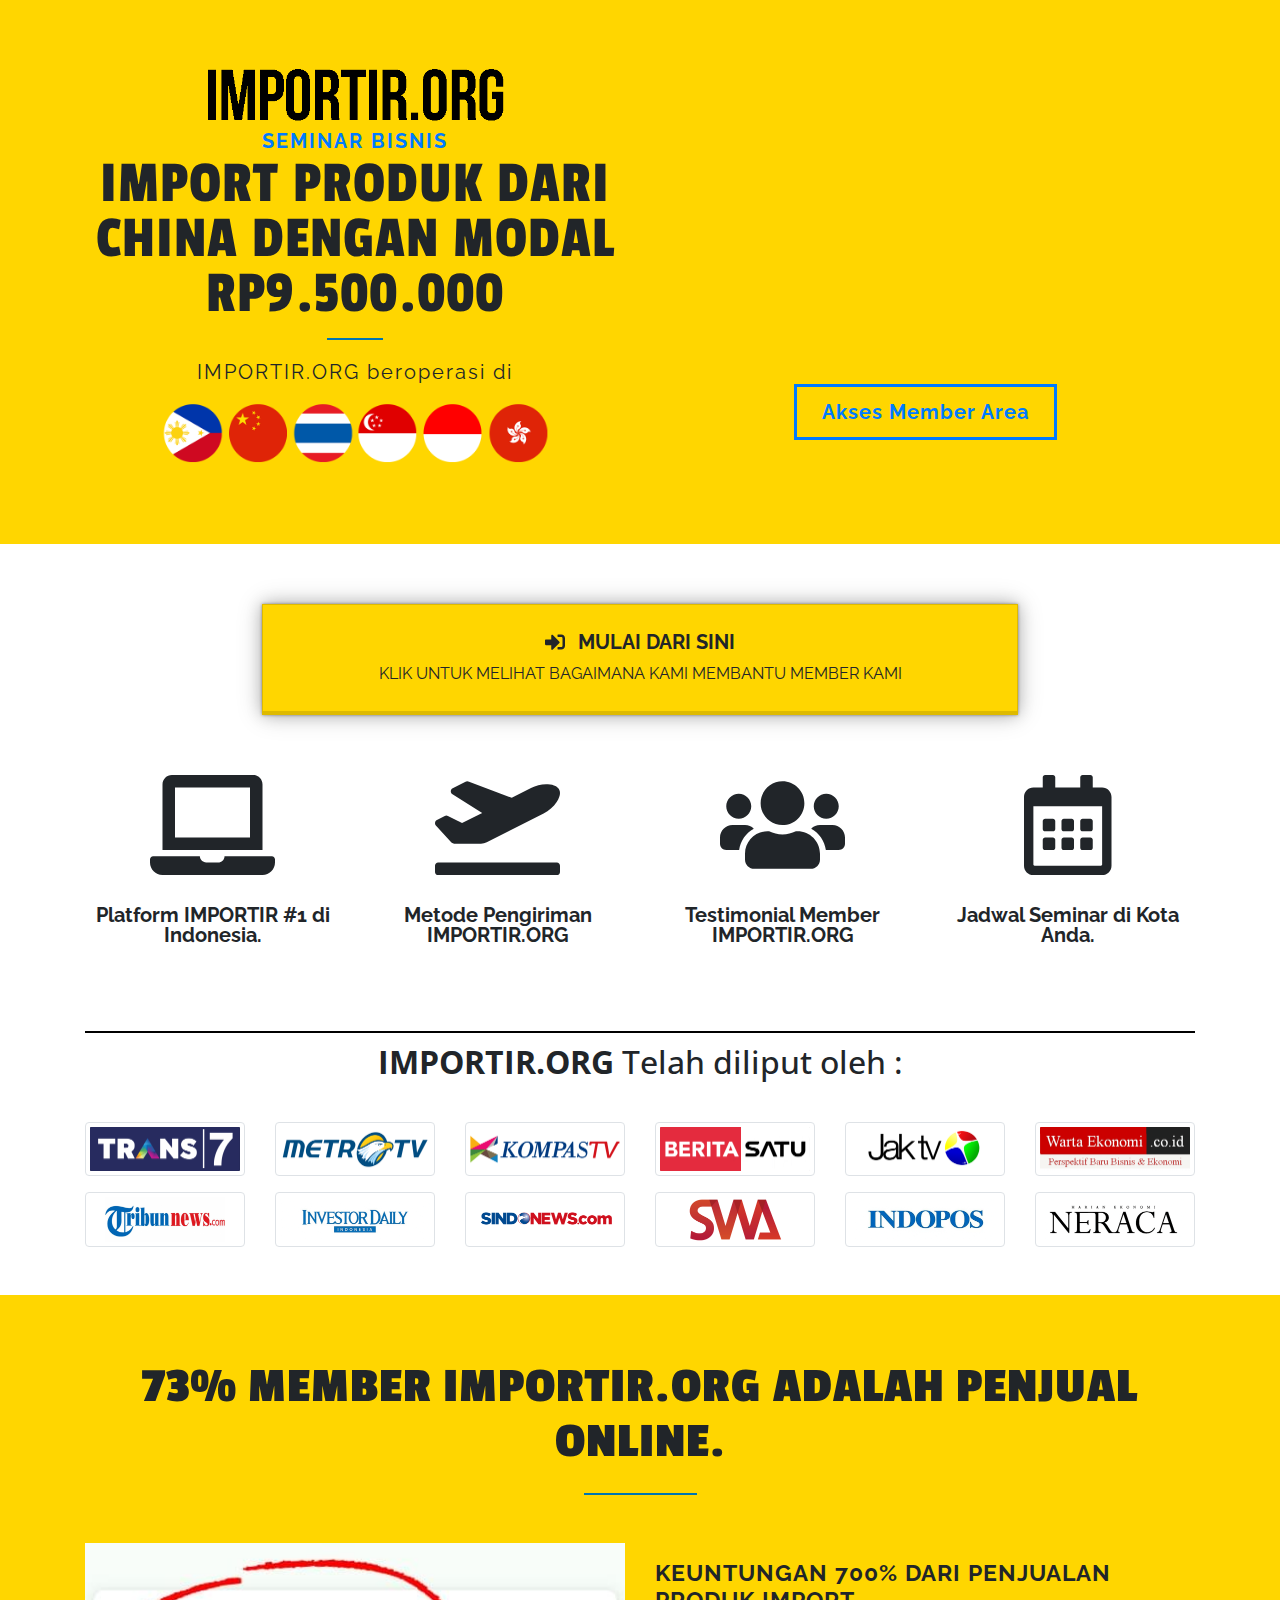
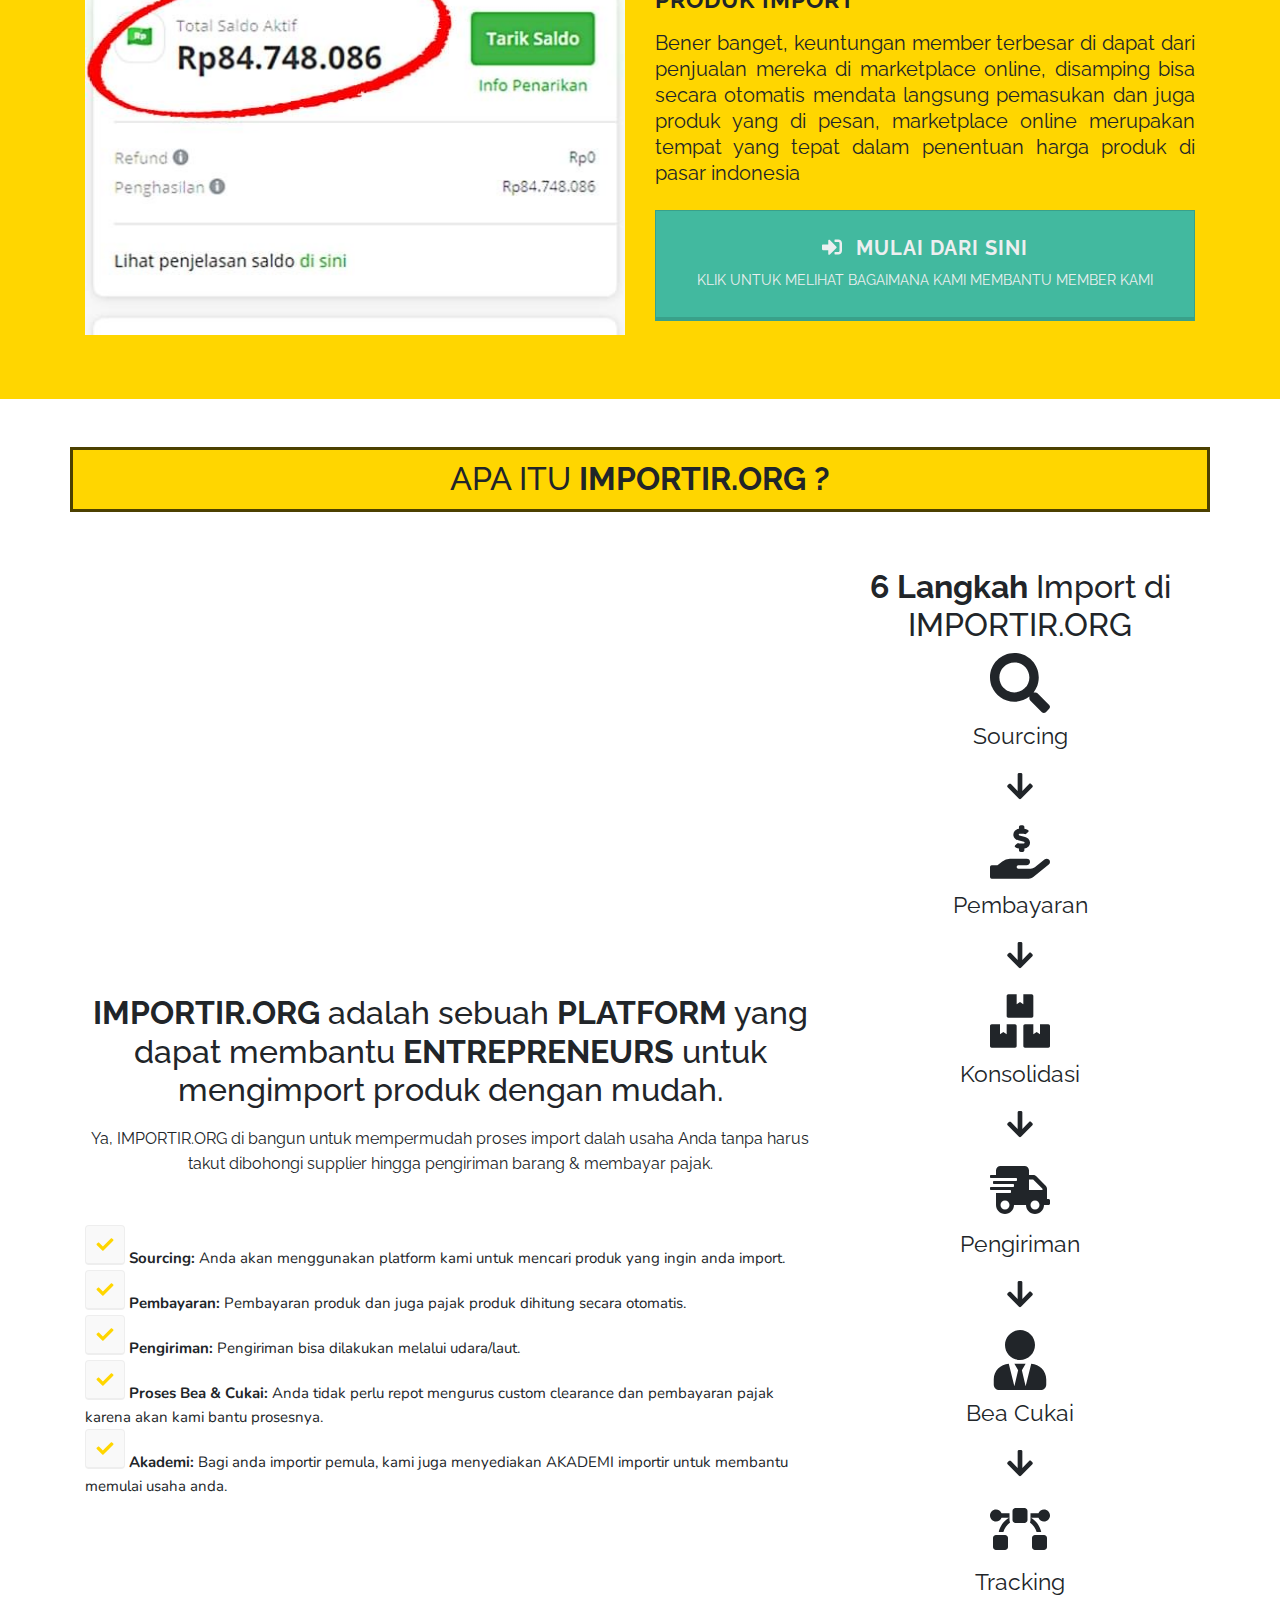
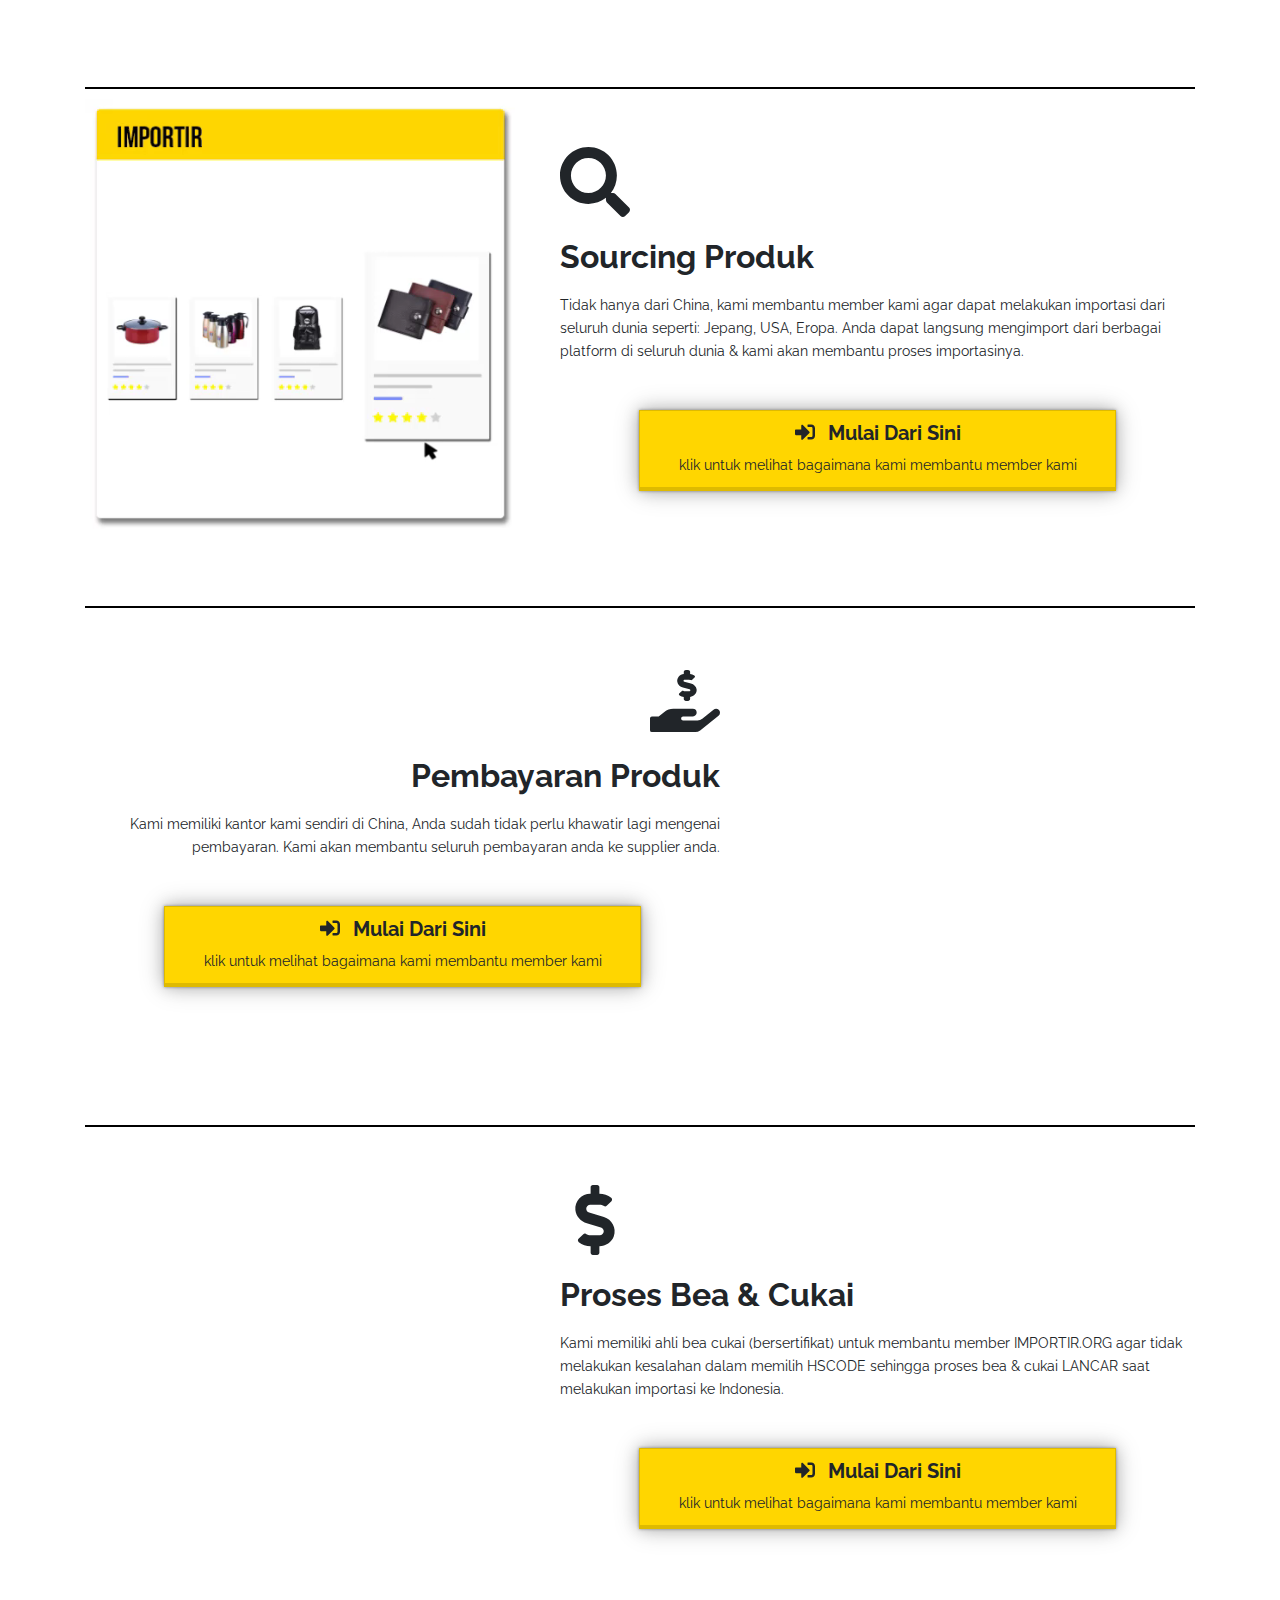
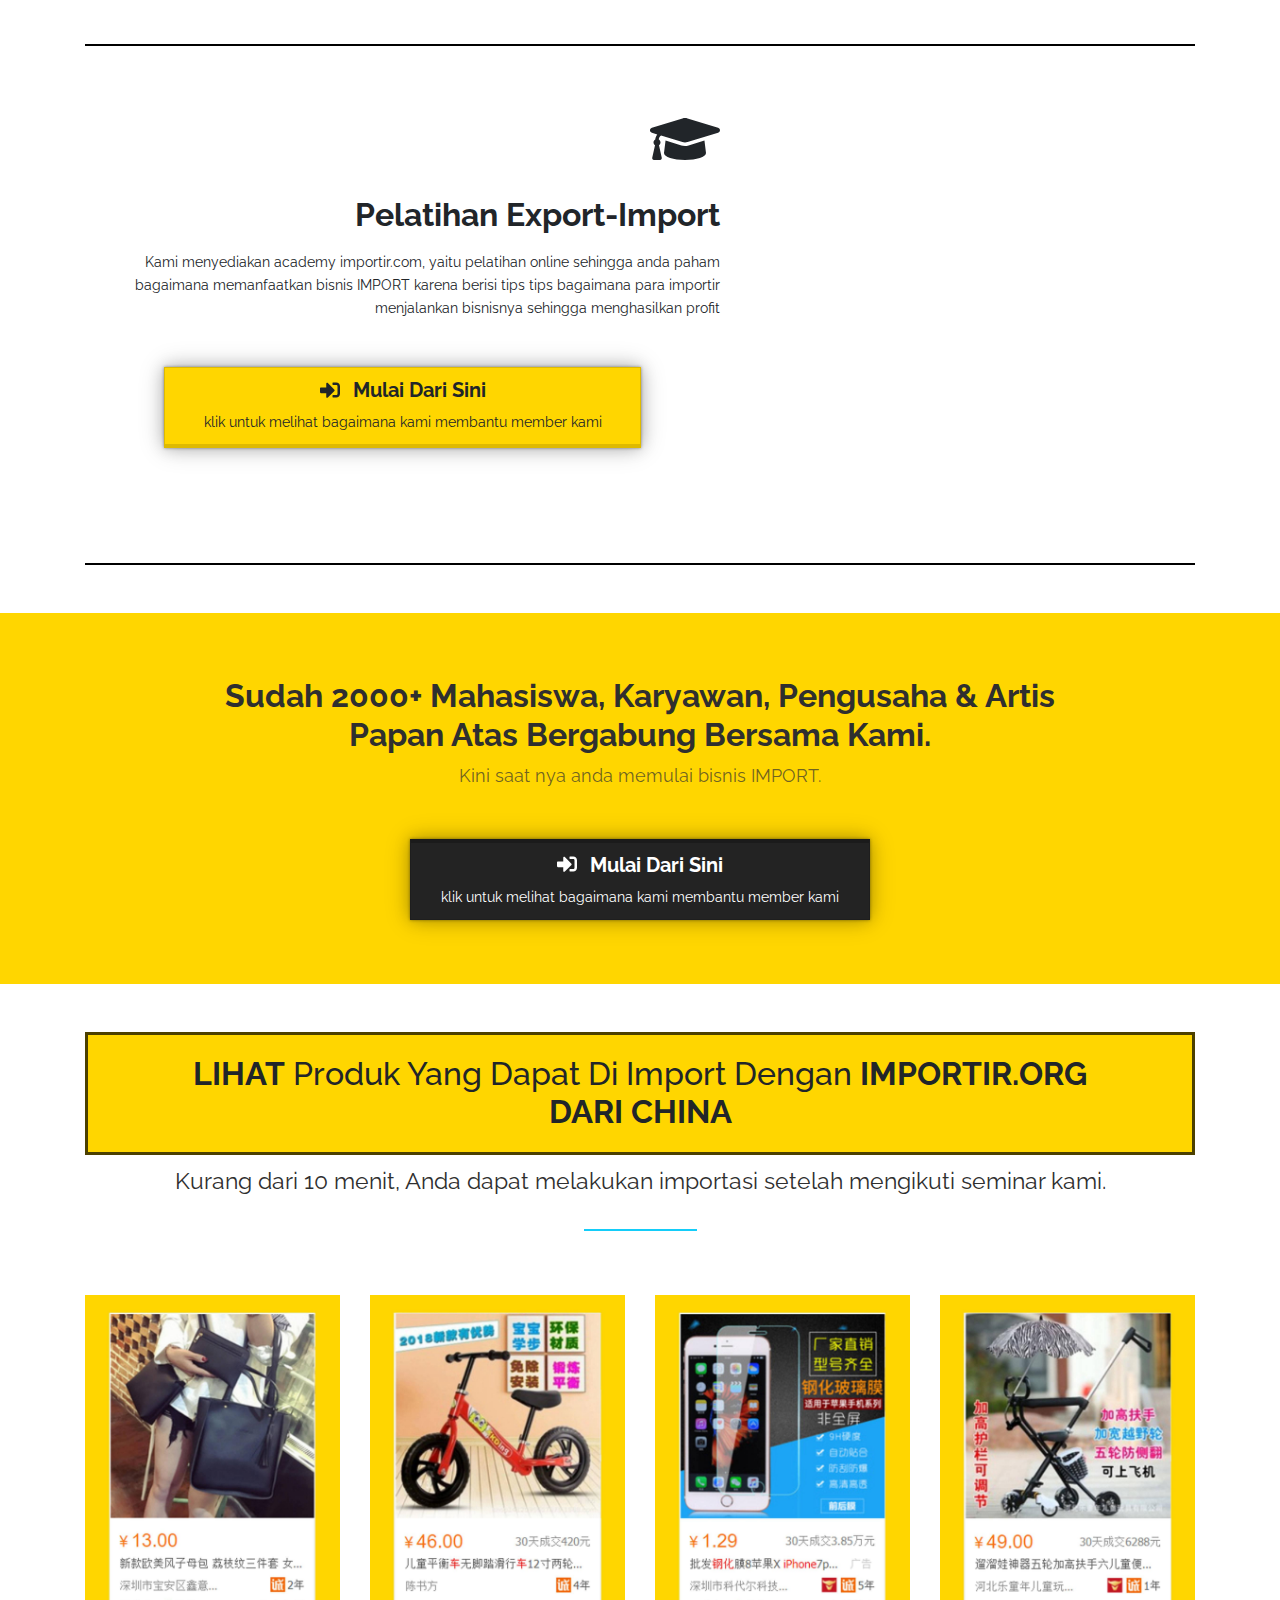
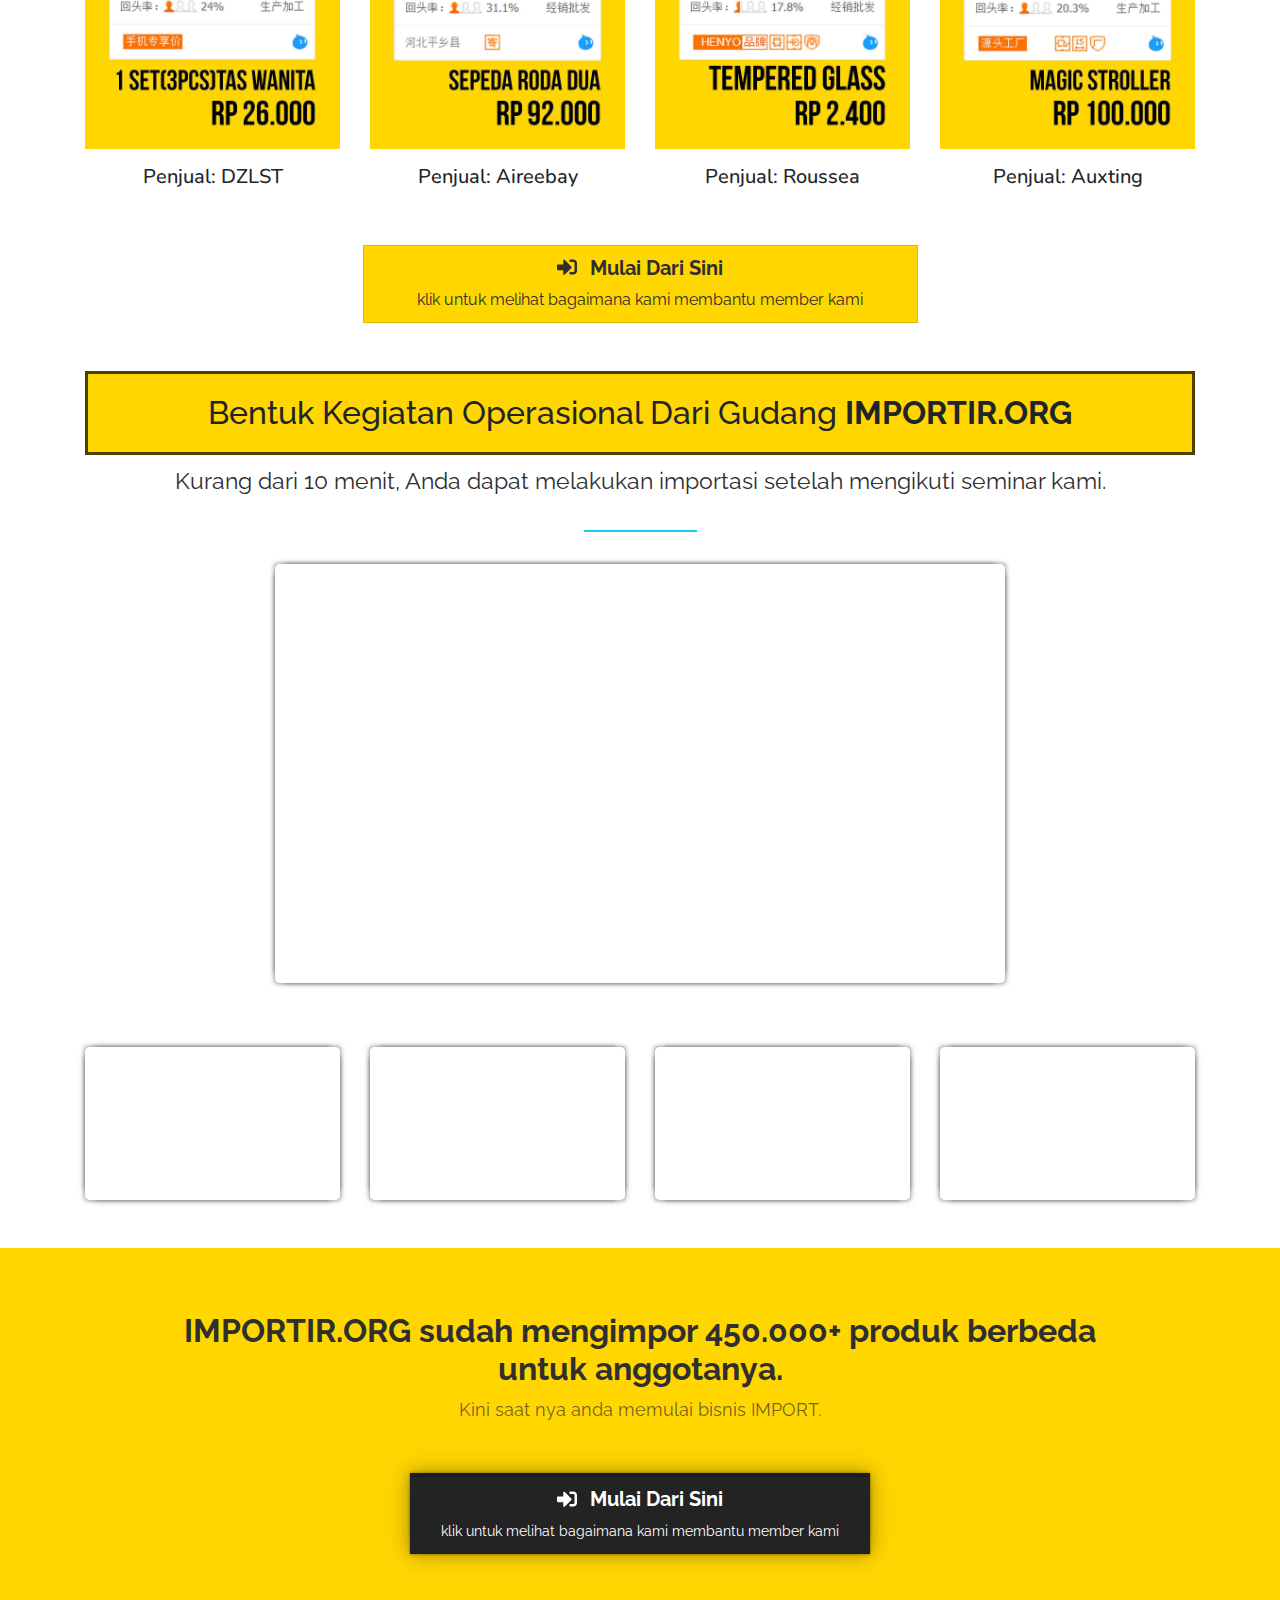
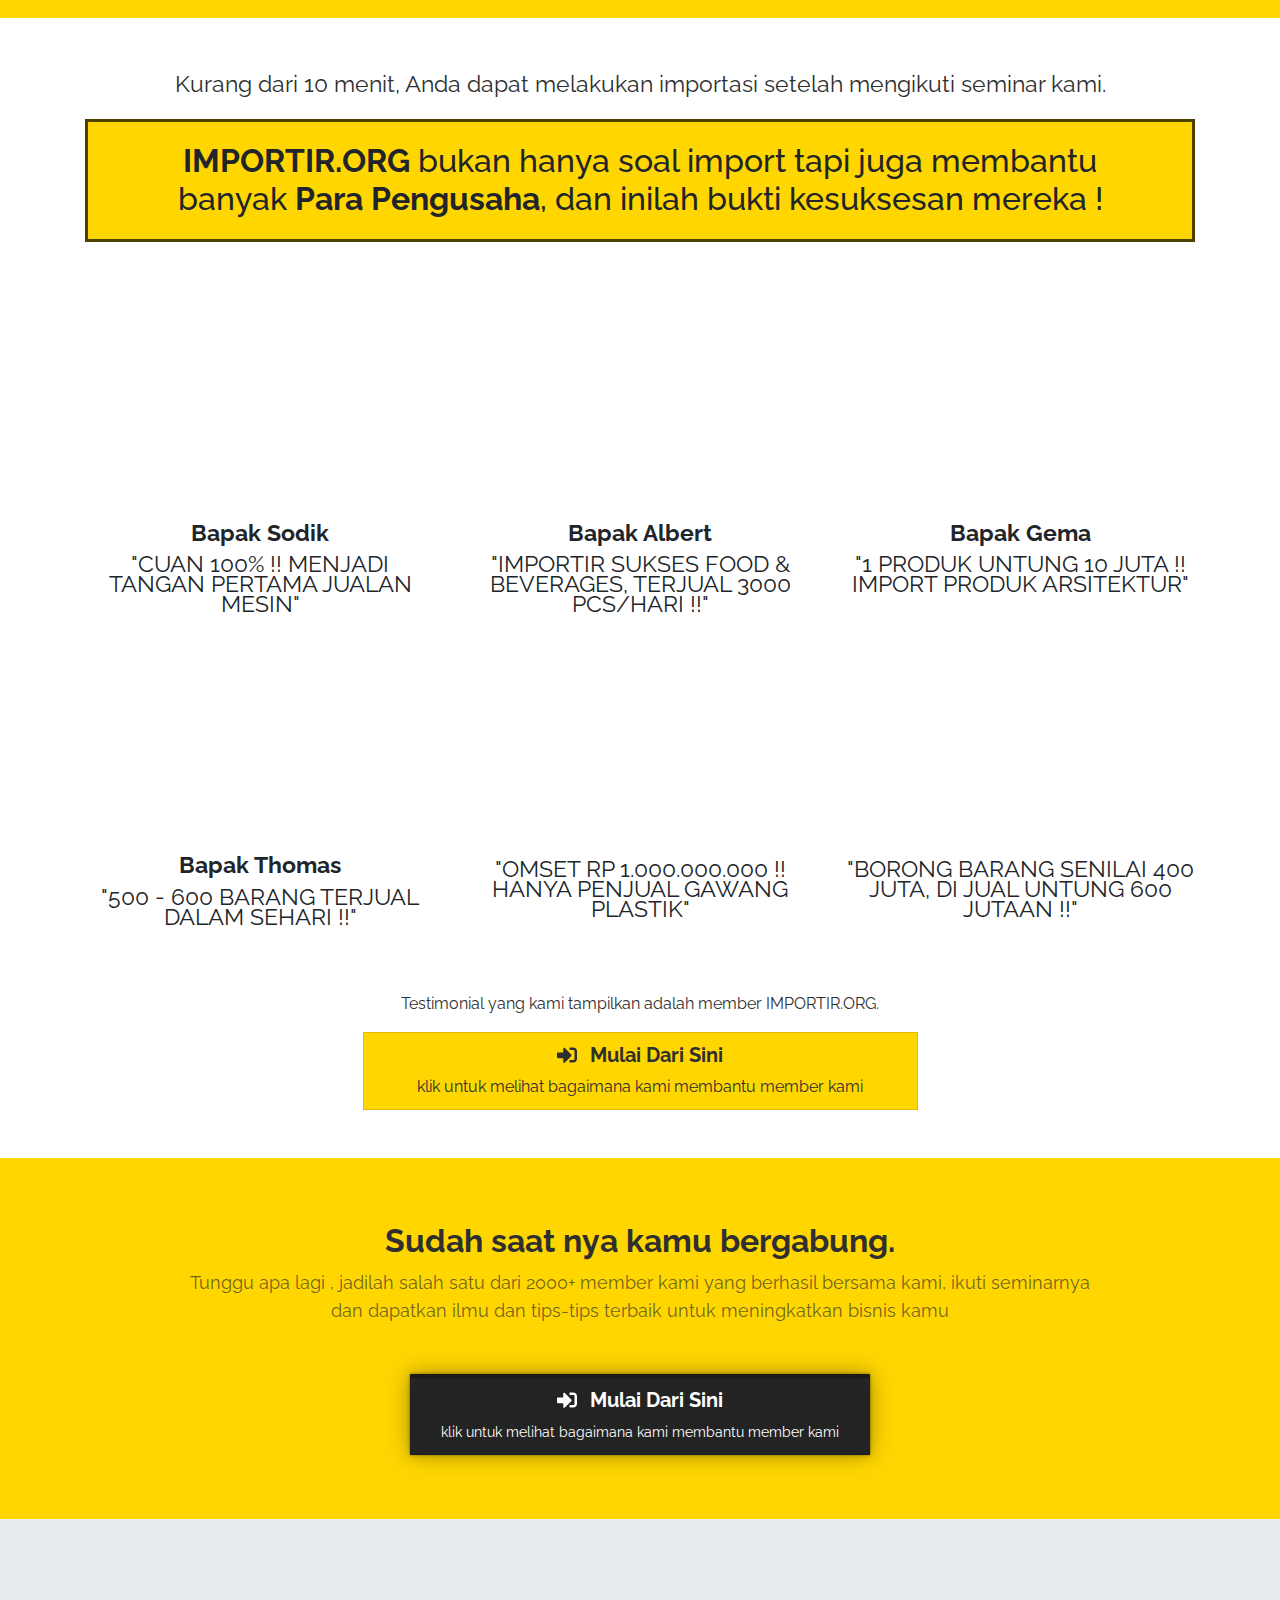
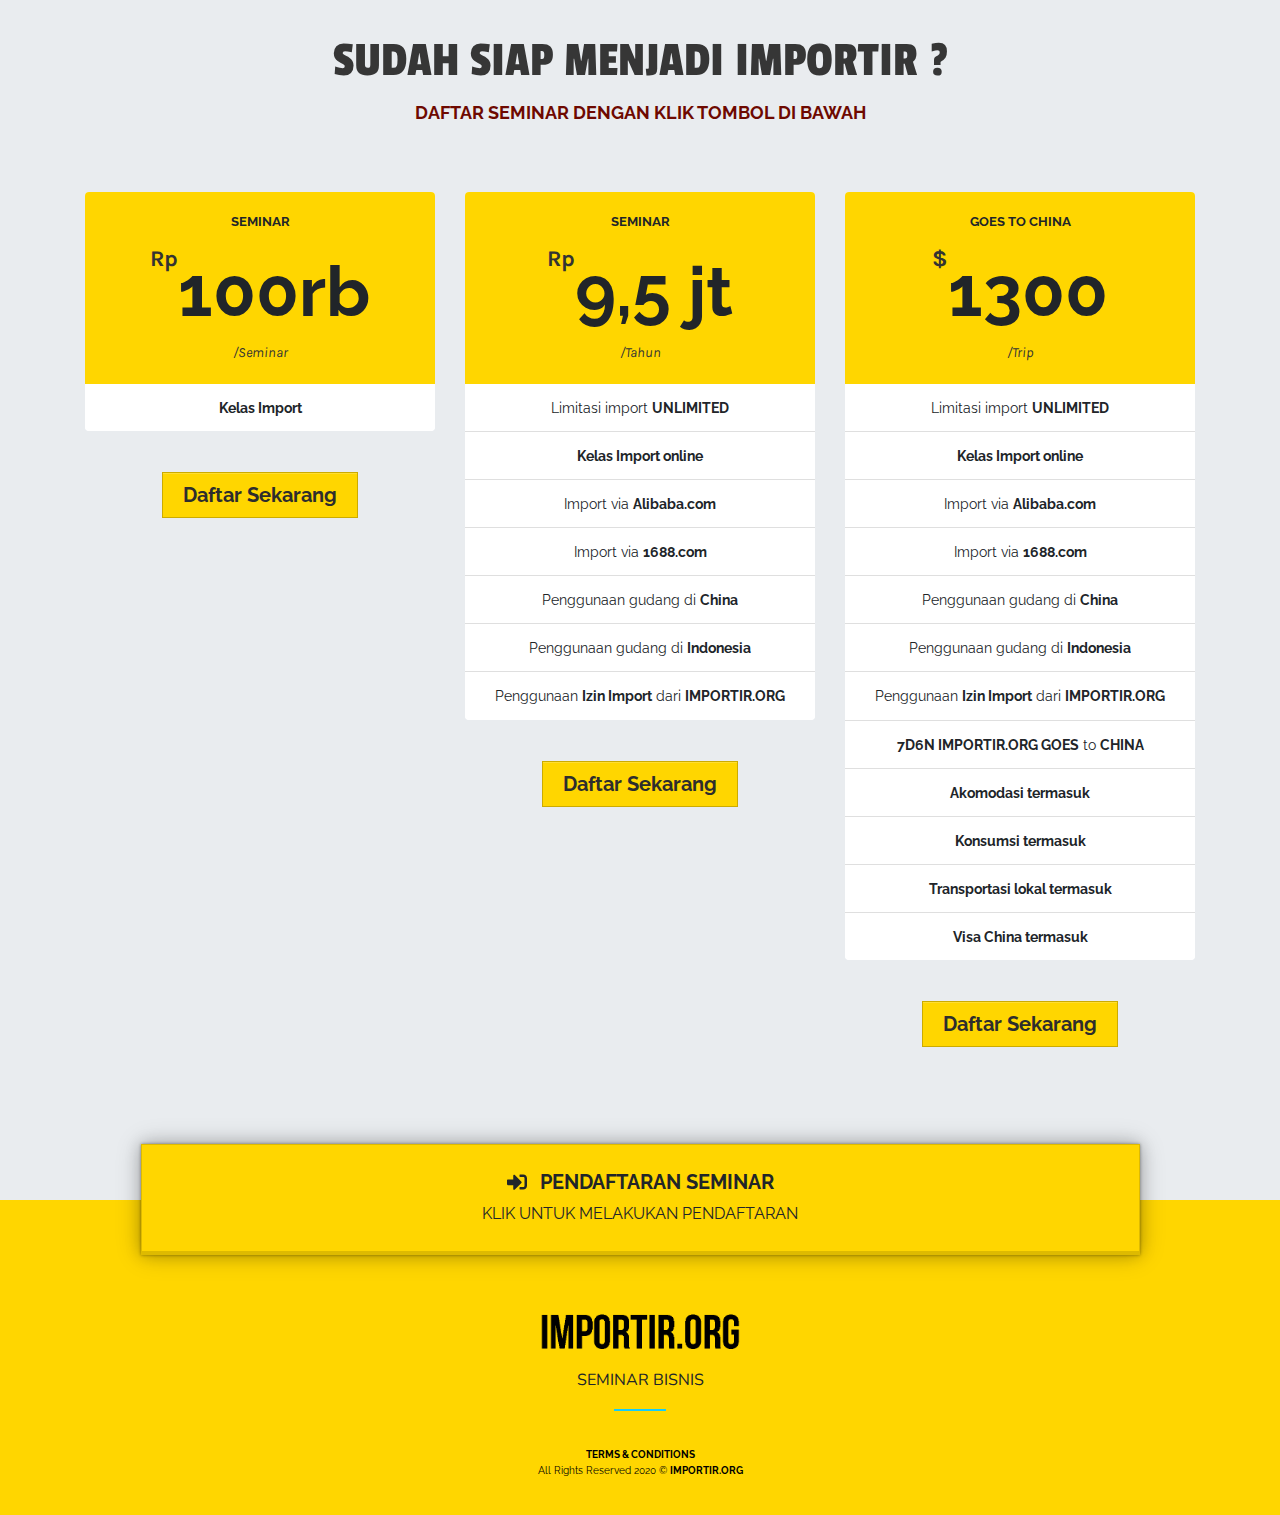
==== commit d06ae1df: "Update Position Load Screen" ====
--- a/index.html
+++ b/index.html
@@ -13,9 +13,59 @@
     <link rel="stylesheet" href="css/all.css">
     <link rel="shortcut icon" href="img/logo/mstile-70x70.png" type="image/x-icon">
     <title>IMPORTIR.ORG | KW</title>
+    <style>
+        #screen {
+            width: 100%;
+            height: 100vh;
+            position: fixed;
+            display: flex;
+            justify-content: center;
+            align-items: center;
+            background-color: #fff;
+            z-index: 999;
+        }
+
+        .load {
+            width: 150px;
+            height: 150px;
+            background-color: transparent;
+            border: 5px solid #f5f5f5;
+            border-radius: 100%;
+            border-top-color: rgb(254, 191, 2);
+            animation: load 1s steps(100) infinite;
+        }
+
+        .hide {
+            opacity: 0;
+            animation: opacity 1s steps(100);
+        }
+
+        @keyframes load {
+            from {
+                transform: rotate(0deg);
+            }
+
+            to {
+                transform: rotate(360deg);
+            }
+        }
+
+        @keyframes opacity {
+            from {
+                opacity: 1;
+            }
+
+            to {
+                opacity: 0;
+            }
+        }
+    </style>
 </head>
 
-<body>
+<body id="content" style="overflow: hidden;">
+    <div id="screen">
+        <div class="load"></div>
+    </div>
     <div class="jumbotron jumbotron-fluid head">
         <div class="container">
             <div class="row">
@@ -766,6 +816,19 @@
     <script src="js/bootstrap.js"></script>
     <script src="js/all.js"></script>
     <script src="js/app.js"></script>
+    <script>
+        const content = document.getElementById('content');
+        const screens = document.getElementById('screen');
+        window.onload = () => {
+            screens.classList.add('hide');
+            content.attributes.removeNamedItem('style');
+            const rmE = setInterval(() => {
+                if (content.removeChild(screens)) {
+                    clearInterval(rmE);
+                }
+            }, 2000);
+        }
+    </script>
 </body>
 
 </html>--- a/css/app.css
+++ b/css/app.css
@@ -89,7 +89,6 @@
     line-height: 20px;
 }
 
-/* JUMBOTRON */
 .head h4 {
     font-size: 60px;
     letter-spacing: 1px;
@@ -120,9 +119,6 @@
     border: 3px solid;
 }
 
-/* END JUMBOTRON */
-
-/* REGISTER */
 .register {
     font-family: 'Raleway', sans-serif;
     width: 70%;
@@ -147,9 +143,6 @@
     margin: 60px 0;
 }
 
-/* END REGISTER */
-
-/* COMMIT IMPORTIR */
 .commit-importir svg {
     font-size: 100px;
 }
@@ -162,16 +155,11 @@
     margin-top: 30px;
 }
 
-/* END COMMIT IMPORTIR */
-
-/* IMPORTIR LIPUTAN */
 .importir-liputan h2 {
     font-family: 'Open Sans', sans-serif;
     font-size: 32px;
 }
 
-/* END IMPORTIR LIPUTAN */
-/* JUMBOTRON MID */
 .mid h3 {
     font-size: 50px;
     letter-spacing: 1px;
@@ -215,8 +203,6 @@
     color: rgb(237, 239, 240);
 }
 
-/* END JUMBOTRON MID */
-/* APA ITU IMPORTIR */
 .importir-what h1 {
     font-family: 'Raleway', sans-serif;
     background-color: rgb(255, 214, 0);
@@ -355,9 +341,6 @@
     order: 1;
 }
 
-/* END APA ITU IMPORTIR */
-/* OUR PRODUTCS */
-
 .see-our-products h1,
 .kegiatan-operational h1,
 .membantu-pengusaha h1 {
@@ -404,7 +387,6 @@
     color: #2f2f2f;
 }
 
-/* END OUR PRODUTCS */
 .menjadi-importir {
     background-image: url('../img/parallax-bg.jpg');
     background-size: cover;
